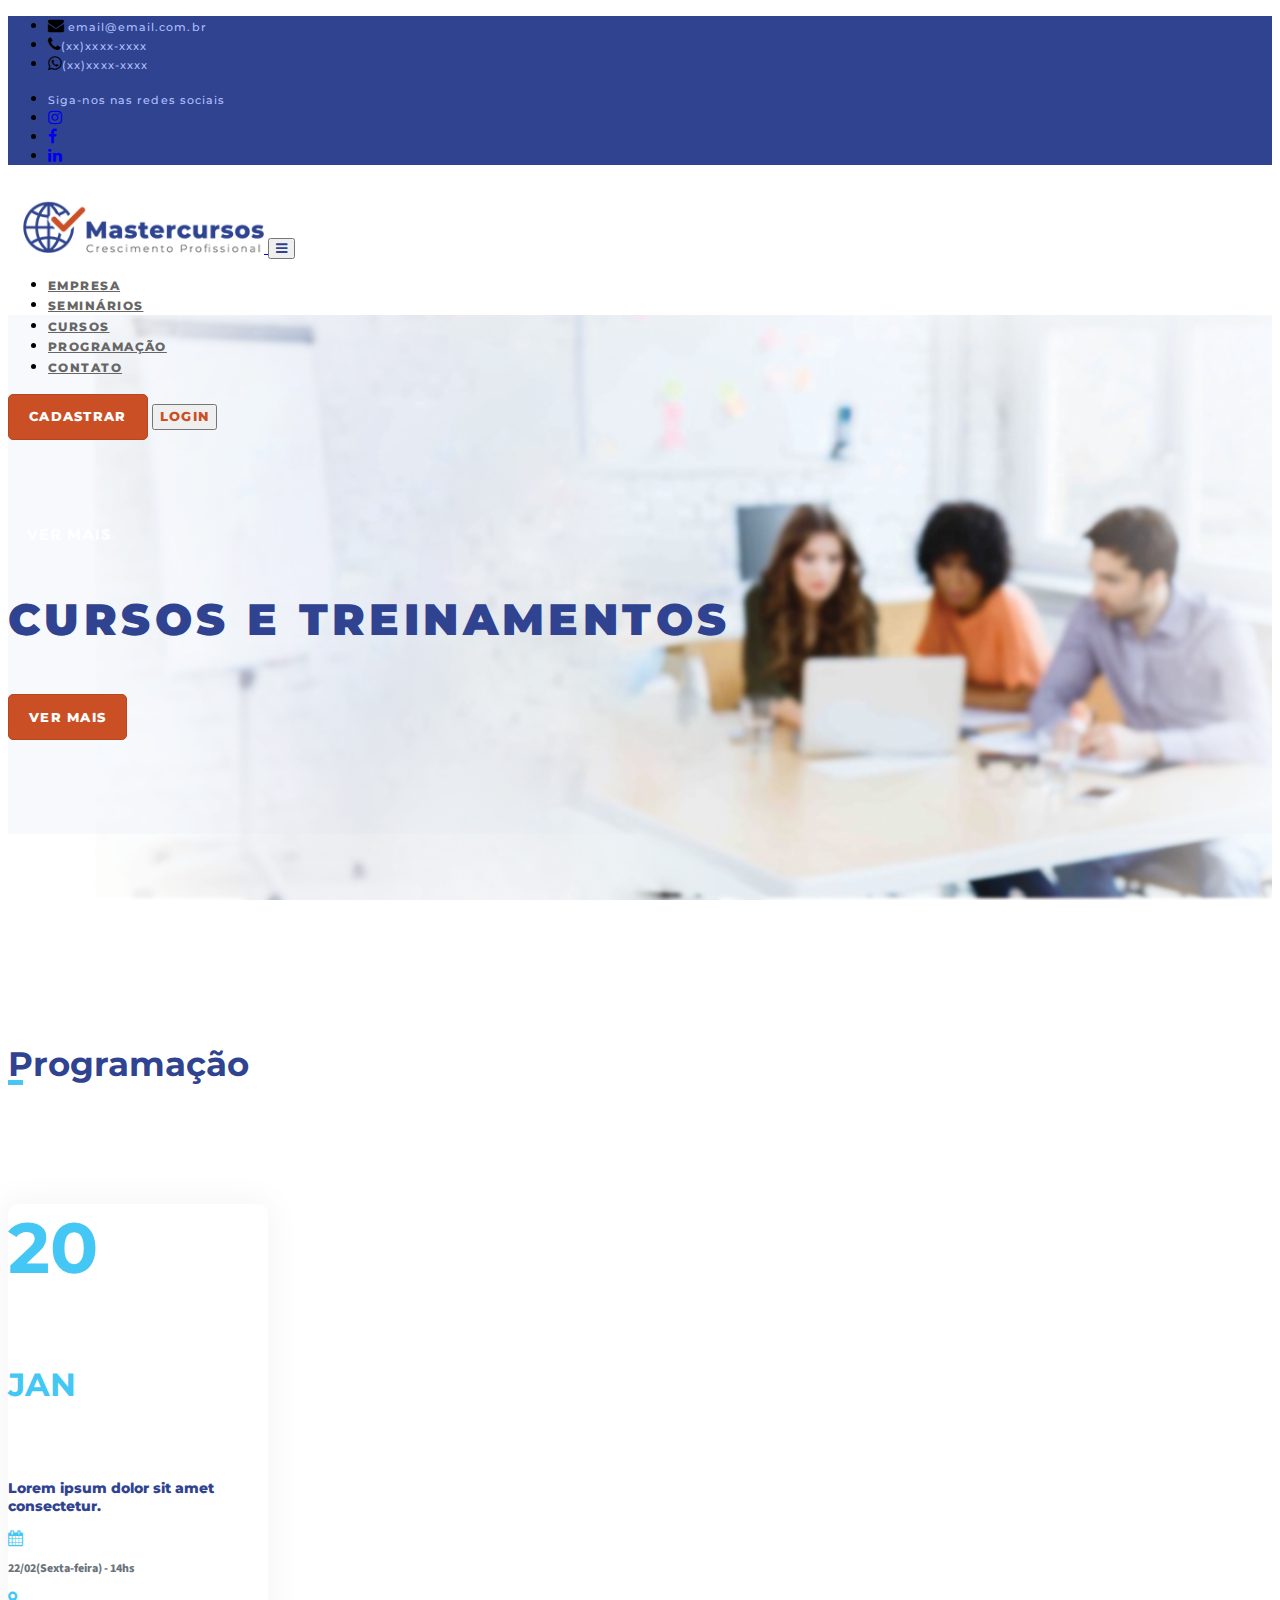
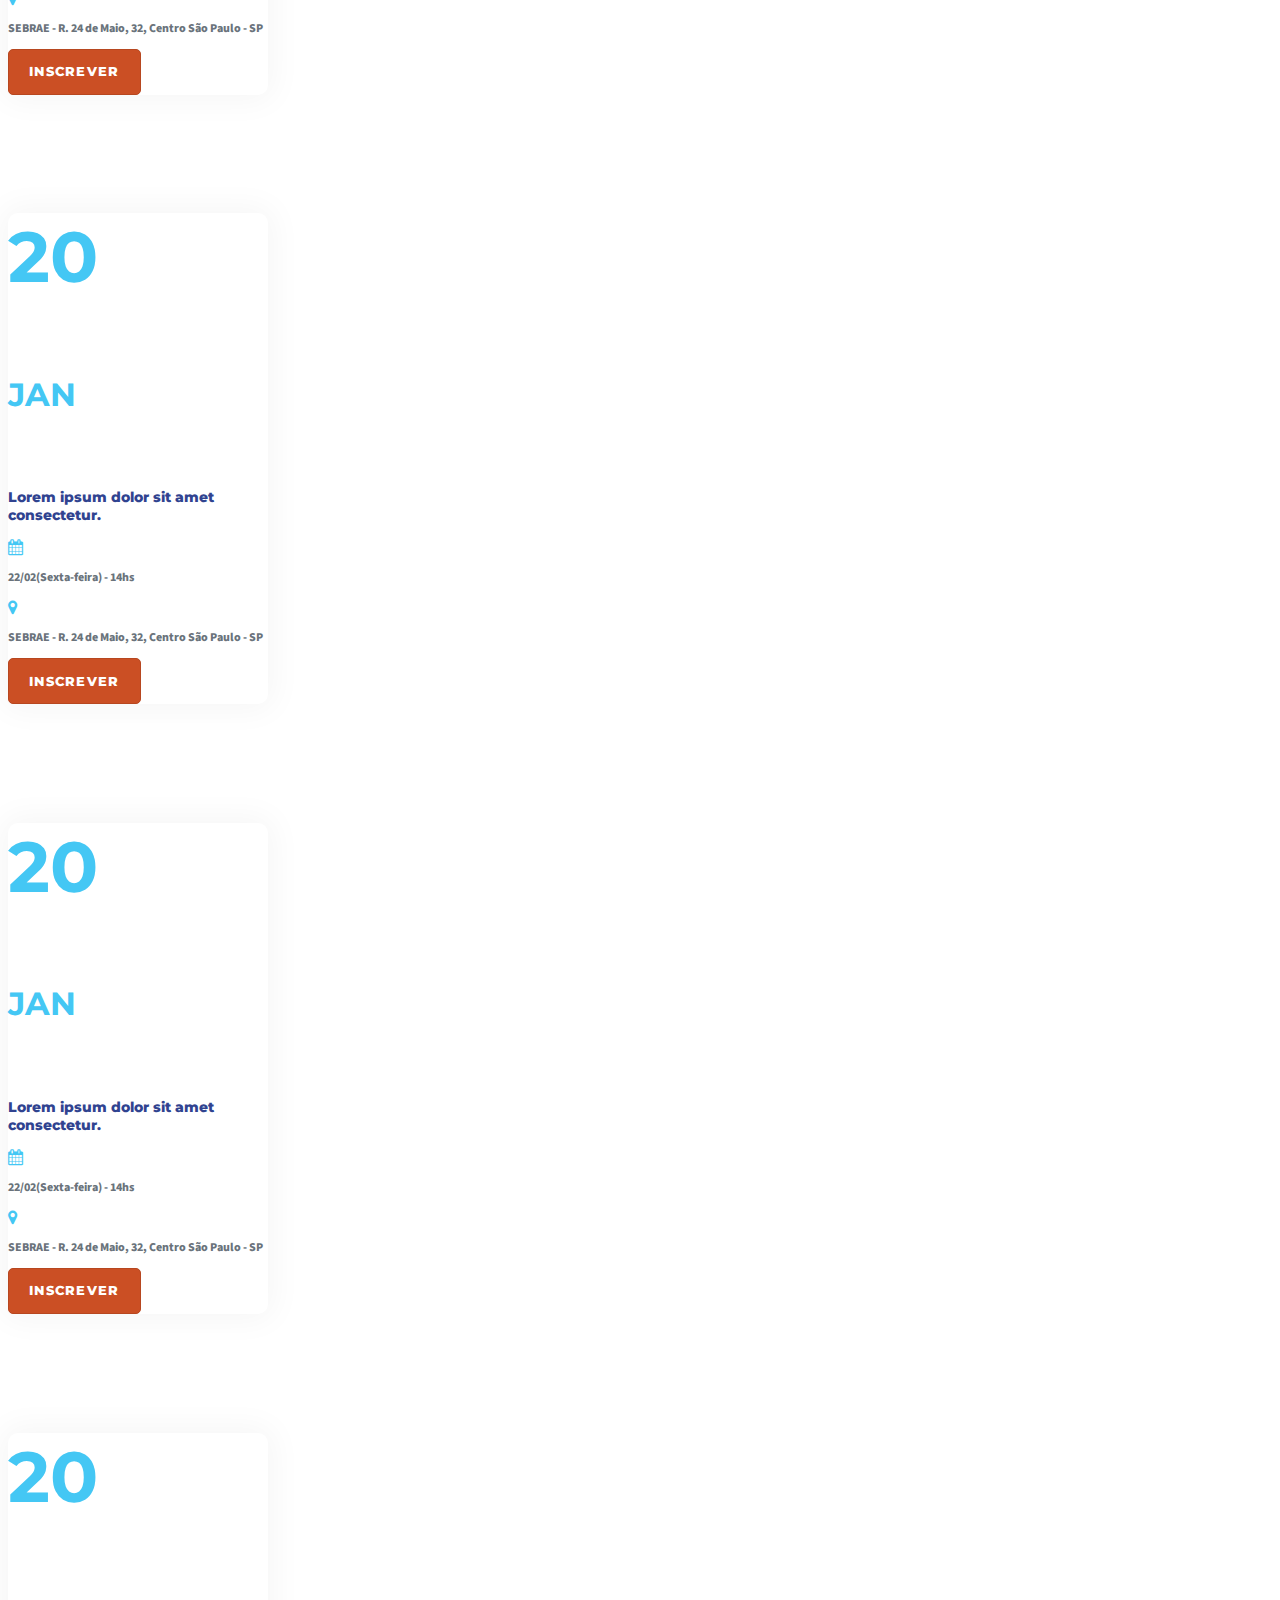
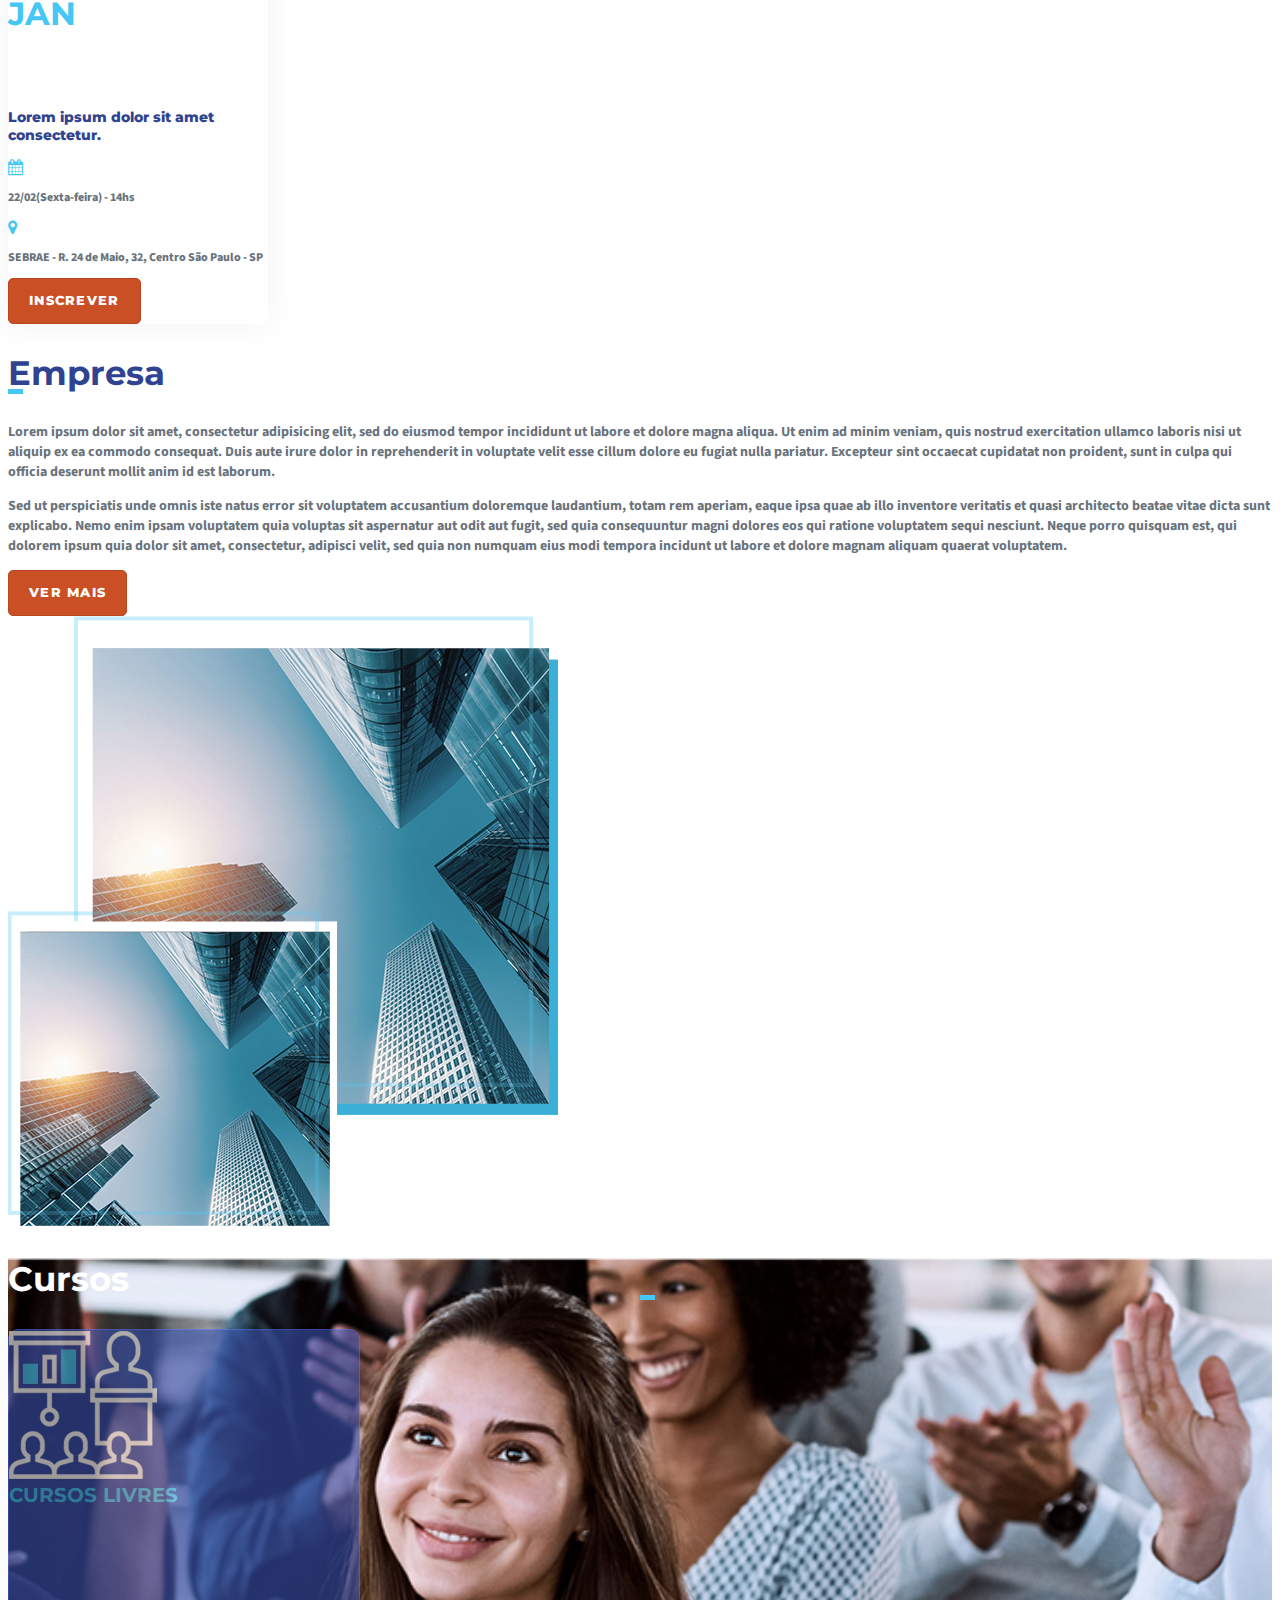
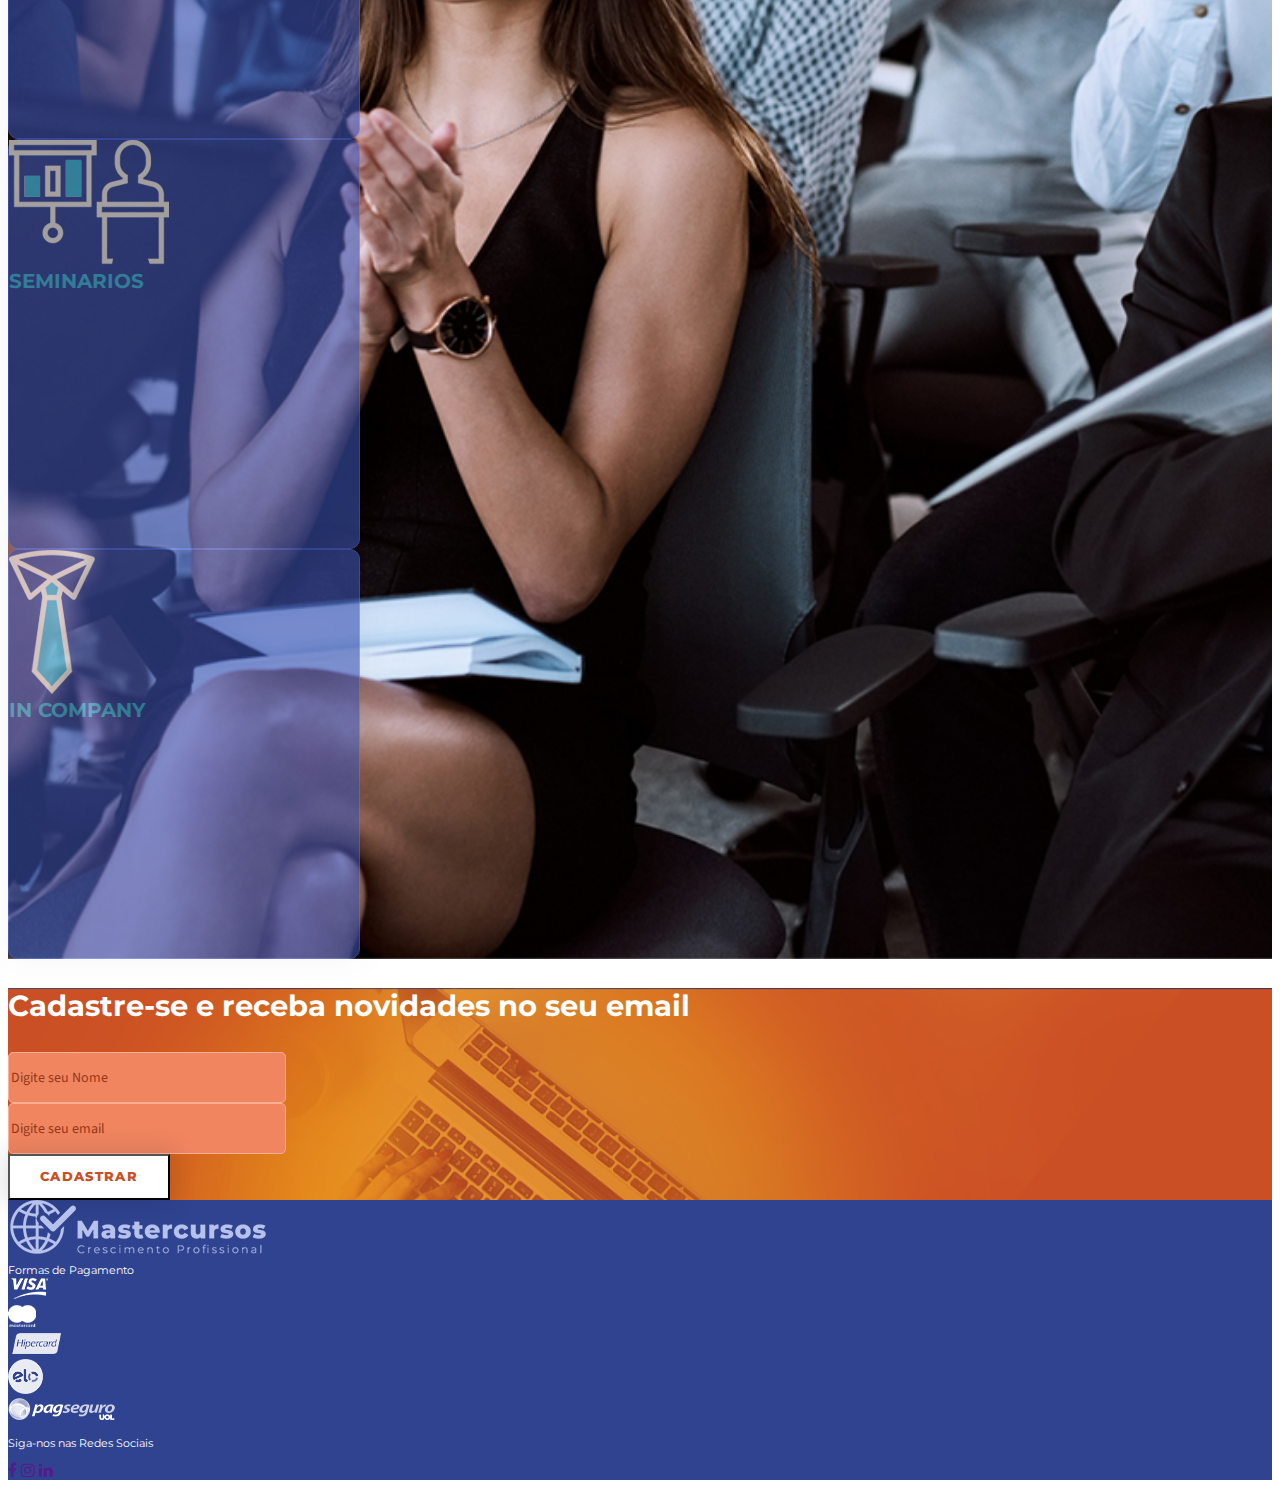
==== index.html @ 341335ff "Primeiro commit" ====
<!DOCTYPE html>
<html lang="en">
  <head>
    <meta charset="UTF-8" />
    <meta name="viewport" content="width=device-width, initial-scale=1.0" />
    <meta http-equiv="X-UA-Compatible" content="ie=edge" />
    <link
      rel="stylesheet"
      href="https://stackpath.bootstrapcdn.com/bootstrap/4.3.0/css/bootstrap.min.css"
      integrity="sha384-PDle/QlgIONtM1aqA2Qemk5gPOE7wFq8+Em+G/hmo5Iq0CCmYZLv3fVRDJ4MMwEA"
      crossorigin="anonymous"
    />
    <link
      rel="stylesheet"
      href="https://stackpath.bootstrapcdn.com/font-awesome/4.7.0/css/font-awesome.min.css"
    />
    <link
      href="https://fonts.googleapis.com/css?family=Montserrat:500,600,700,800,900|Source+Sans+Pro"
      rel="stylesheet"
    />
    <link rel="stylesheet" href="style.css" />
  
    <title>Mastercursos</title>
  </head>

  <body>
    <!--Navegação-->
    <!--Top Bar-->
    <nav class="navbar navbar-expand-md hide-on-small navbar-light bg-azul 
    ">
      <div class="container">
      <div class="collapse navbar-collapse">
          <ul class="navbar-nav mr-auto">
            <li class="nav-item ">
              <i class="fa fa-envelope text-white"></i>
              <span class="navbar-text topbar-text">email@email.com.br</span>
            </li>
            <li class="nav-item">
              <i class="fa fa-phone text-white"></i
              ><span class="navbar-text topbar-text">(xx)xxxx-xxxx</span>
            </li>
            <li class="nav-item">
              <i class="fa fa-whatsapp text-white"></i
              ><span class="navbar-text topbar-text">(xx)xxxx-xxxx</span>
            </li>
          </ul>
          <ul class="navbar-nav ml-auto">
            <li class="nav-item">
              <span class="navbar-text topbar-text"
                >Siga-nos nas redes sociais</span
              >
            </li>
            <li class="nav-item">
              <a class="nav-link links-social-media" href="#"
                ><i class="fa fa-instagram text-white"></i
              ></a>
            </li>
            <li class="nav-item">
              <a class="nav-link links-social-media" href="#"
                ><i class="fa fa-facebook text-white"></i
              ></a>
            </li>
            <li class="nav-item">
              <a class="nav-link links-social-media" href="#"
                ><i class="fa fa-linkedin text-white"></i
              ></a>
            </li>
          </ul>
        </div>
      </div>
    </nav>
    <!--Menu Principal-->
    <nav class="navbar navbar-expand-xl nav-transparent bg-transparent">
      <div class="container">
        <a class="navbar-brand logo-link" href="#">
          <img src="img/logo.png" class="logo" alt="" />
        </a>
        <button
          class="navbar-toggler"
          type="button"
          data-toggle="collapse"
          data-target="#navbarResponsive"
          aria-controls="navbarResponsive"
          aria-expanded="false"
          aria-label="Toggle navigation"
        >
          <span class="navbar-toggler-icon"><i class="fa fa-navicon text-azul"></i></span>
        </button>
        <div class="collapse navbar-collapse" id="navbarResponsive">
          <ul class="navbar-nav mx-auto">
            <li class="nav-item">
              <a class="nav-link links-menu" href="/empresa.html">EMPRESA </a>
            </li>
            <li class="nav-item">
              <a class="nav-link links-menu" href="/seminarios.html"
                >SEMINÁRIOS</a
              >
            </li>
            <li class="nav-item">
              <a class="nav-link links-menu" href="/cursos.html">CURSOS</a>
            </li>
            <li class="nav-item">
              <a class="nav-link links-menu" href="/programacao.html"
                >PROGRAMAÇÃO</a
              >
            </li>
            <li class="nav-item">
              <a class="nav-link links-menu" href="/contato.html">CONTATO</a>
            </li>
          </ul>
          <form class="form-inline">
            <button class="btn btn-orange" type="button">
              CADASTRAR
            </button>
            <button class="btn btn-transparent btn-transparent-custom" type="button">
              LOGIN
            </button>
          </form>
        </div>
      </div>
    </nav>

    <!--Header: Showcase-->
    <header id="home-section">
      <div class="home-inner container">
        <div class="row">
          <div class="col-lg-4">
            <h1 class="banner-title text-azul">Cursos e Treinamentos</h1>
            <button class="btn btn-orange">Ver Mais</button>
          </div>
        </div>
      </div>
    </header>

    <!--Seção Programação-->

    <section class="programacao bg-light p-5">
      <div class="container">
        <h2 class="title-2">
          Programação
        </h2>
        <div class="row">
          <div class="col-sm-12 col-md-6 col-lg-3 py-4 d-flex justify-content-center">
            <div class="card text-center card-custom">
              <div class="card-body">
                <h5 class="card-title card-title-principal">20</h5>
                <h6 class="card-subtitle card-title-secondary">JAN</h6>
                <p class="card-text border-bottom p-2 card-paragraph">
                  Lorem ipsum dolor sit amet consectetur.
                </p>
                <div class="card-block text-left">
                  <i class="fa fa-calendar d-inline card-icon"></i>
                  <p class="card-text d-inline card-icon-paragraph">
                    22/02(Sexta-feira) - 14hs
                  </p>
                </div>
                <div class="card-block text-left pb-4">
                  <i class="fa fa-map-marker card-icon"></i>
                  <p class="card-text d-inline card-icon-paragraph mb-5">
                    SEBRAE - R. 24 de Maio, 32, Centro São Paulo - SP
                  </p>
                </div>
                <div class="card-block pb-4">
                  <button class="btn btn-orange">Inscrever</button>
                </div>
              </div>
            </div>
          </div>
          <div class="col-sm-12 col-md-6 col-lg-3 py-4 d-flex justify-content-center">
            <div class="card text-center card-custom">
              <div class="card-body">
                <h5 class="card-title card-title-principal">20</h5>
                <h6 class="card-subtitle card-title-secondary">JAN</h6>
                <p class="card-text border-bottom p-2 card-paragraph">
                  Lorem ipsum dolor sit amet consectetur.
                </p>
                <div class="card-block text-left">
                  <i class="fa fa-calendar d-inline card-icon"></i>
                  <p class="card-text d-inline card-icon-paragraph">
                    22/02(Sexta-feira) - 14hs
                  </p>
                </div>
                <div class="card-block text-left pb-4">
                  <i class="fa fa-map-marker card-icon"></i>
                  <p class="card-text d-inline card-icon-paragraph mb-5">
                    SEBRAE - R. 24 de Maio, 32, Centro São Paulo - SP
                  </p>
                </div>
                <div class="card-block pb-4">
                  <button class="btn btn-orange">Inscrever</button>
                </div>
              </div>
            </div>
          </div>
          <div class="col-sm-12 col-md-6 col-lg-3 py-4 d-flex justify-content-center">
            <div class="card text-center card-custom">
              <div class="card-body">
                <h5 class="card-title card-title-principal">20</h5>
                <h6 class="card-subtitle card-title-secondary">JAN</h6>
                <p class="card-text border-bottom p-2 card-paragraph">
                  Lorem ipsum dolor sit amet consectetur.
                </p>
                <div class="card-block text-left">
                  <i class="fa fa-calendar d-inline card-icon"></i>
                  <p class="card-text d-inline card-icon-paragraph">
                    22/02(Sexta-feira) - 14hs
                  </p>
                </div>
                <div class="card-block text-left pb-4">
                  <i class="fa fa-map-marker card-icon"></i>
                  <p class="card-text d-inline card-icon-paragraph mb-5">
                    SEBRAE - R. 24 de Maio, 32, Centro São Paulo - SP
                  </p>
                </div>
                <div class="card-block pb-4">
                  <button class="btn btn-orange">Inscrever</button>
                </div>
              </div>
            </div>
          </div>
          <div class="col-sm-12 col-md-6 col-lg-3 py-4 d-flex justify-content-center">
            <div class="card text-center card-custom">
              <div class="card-body">
                <h5 class="card-title card-title-principal">20</h5>
                <h6 class="card-subtitle card-title-secondary">JAN</h6>
                <p class="card-text border-bottom p-2 card-paragraph">
                  Lorem ipsum dolor sit amet consectetur.
                </p>
                <div class="card-block text-left">
                  <i class="fa fa-calendar d-inline card-icon"></i>
                  <p class="card-text d-inline card-icon-paragraph">
                    22/02(Sexta-feira) - 14hs
                  </p>
                </div>
                <div class="card-block text-left pb-4">
                  <i class="fa fa-map-marker card-icon"></i>
                  <p class="card-text d-inline card-icon-paragraph mb-5">
                    SEBRAE - R. 24 de Maio, 32, Centro São Paulo - SP
                  </p>
                </div>
                <div class="card-block pb-4">
                  <button class="btn btn-orange">Inscrever</button>
                </div>
              </div>
            </div>
          </div>
        </div>
        </div>
        </div>
        </div>              
      </div>
      </div>
    </section>

    <section class="empresa bg-white p-5">
      <div class="container">
        <div class="row">
          <div class="col-sm-12 col-md-6"><h2 class="title-2">Empresa</h2><p class="paragraph-1 pt-4">Lorem ipsum dolor sit amet, consectetur adipisicing elit, sed do eiusmod tempor incididunt ut labore et dolore magna aliqua. Ut enim ad minim veniam, quis nostrud exercitation ullamco laboris nisi ut aliquip ex ea commodo consequat. Duis aute irure dolor in reprehenderit in voluptate velit esse cillum dolore eu fugiat nulla pariatur. Excepteur sint occaecat cupidatat non proident, sunt in culpa qui officia deserunt mollit anim id est laborum. </p>
            <p class="paragraph-1">Sed ut perspiciatis unde omnis iste natus error sit voluptatem accusantium doloremque laudantium, totam rem aperiam, eaque ipsa quae ab illo inventore veritatis et quasi architecto beatae vitae dicta sunt explicabo. Nemo enim ipsam voluptatem quia voluptas sit aspernatur aut odit aut fugit, sed quia consequuntur magni dolores eos qui ratione voluptatem sequi nesciunt. Neque porro quisquam est, qui dolorem ipsum quia dolor sit amet, consectetur, adipisci velit, sed quia non numquam eius modi tempora incidunt ut labore et dolore magnam aliquam quaerat voluptatem.</p>
            <button class="btn btn-orange">Ver Mais</button>
          </div>
            <div class="col-sm-12 col-md-6">
              <img src="img/sobre-empresa.png" class="img-fluid" alt="Responsive image">
            </div>
        </div>
      </div>
    </section>

    <section class="cursos background-image p-5">
        <h2 class="title-3 text-center">Cursos</h2>
      <div class="container">
        <div class="row">
          <div class="col-md-12 col-lg-4 py-4 d-flex justify-content-center">
            <div class="card card-blue text-center">
              <div class="card-body">
                <div class="card-block">
                  <img class="p-5" src="img/icone-cursos-livres.png" alt="" srcset="">
                </div>
                <div class="card-title card-blue-title">
                  cursos livres
                </div>
              </div>
            </div>
          </div>
          <div class="col-sm-12 col-lg-4 py-4 d-flex justify-content-center">
              <div class="card card-blue text-center">
                <div class="card-body">
                  <div class="card-block">
                    <img class="p-5" src="img/icone-seminarios.png" alt="" srcset="">
                  </div>
                  <div class="card-title card-blue-title pt-3">
                    seminarios
                  </div>
                </div>
              </div>
            </div>
            <div class="col-sm-12 col-lg-4 py-4 px-4 d-flex justify-content-center">
                <div class="card card-blue text-center">
                  <div class="card-body">
                    <div class="card-block">
                      <img class="p-5" src="img/icone-in-company.png" alt="" srcset="">
                    </div>
                    <div class="card-title card-blue-title">
                      in company
                    </div>
                  </div>
                </div>
              </div>
        </div>
      </div>
    </section>

    <section class="newsletter background-image-2 p-5">
      <div class="container">
        <div class="row">
          <div class="col-12 d-flex justify-content-center">
              <h3 class="title-4">Cadastre-se e receba novidades no seu email</h3></div>
          </div>
          
        <div class="row">
            <div class="col-12 d-flex justify-content-center">
                <form class="form-inline">
                    <div class="form-group mx-sm-2 mb-2">
                        <label for="nome" class="sr-only">Nome</label>
                        
                        <input type="text" class="form-control form-control-custom" id="nome" placeholder="Digite seu Nome">
                      </div>
                    <div class="form-group mx-sm-2 mb-2">
                      <label for="email" class="sr-only">Email</label>
                      <input type="email" class="form-control form-control-custom" id="email" placeholder="Digite seu email">
                    </div>
                    <button type="submit" class="btn btn-white-orange mb-2">Cadastrar</button>
                  </form>
                </div>
            </div>
         
        </div>
      </div>
    </section>

    <footer class="footer bg-azul p-5">
      <div class="navbar navbar-fixed-bottom footer">
        <div class="container">
          <div class="col-md-12 col-lg-3 pb-4">
              <div class="footer-logo"><img src="img/logo-azul.png" alt="" class="img-fluid"></div> 
          </div>
          <div class="col-md-12 col-lg-5 pl-3"> <div class="d-flex flex-row align-middle">
             
              <div class="footer-text pr-2">Formas de Pagamento</div>
              <div class="icon-footer">
                <img src="img/icone_visa.png" alt=""></div>
                <div class="icon-footer"> <img src="img/icone_master.png" alt=""></div>
               <div class="icon-footer"><img src="img/icone_hiper.png" alt=""></div>
                <div class="icon-footer"><img src="img/icone_elo.png" alt=""></div>
                <div class="icon-footer"><img src="img/icone_pagseguro.png" alt=""></div>
                
              </div></div>
              <div class="col-md-12 col-lg-4 pl-2">
                <div class="d-flex flex-row"><p class="footer-text pr-3">Siga-nos nas Redes Sociais</p>
                  <a href=""><i class="fa fa-facebook text-white pr-1"></i></a>
                  <a href=""><i class="fa fa-instagram text-white pr-1"></i></a>
                  <a href=""><i class="fa fa-linkedin text-white"></i></a></div>
                
              </div>
         
          </div>
        </div>
     </div>     
    </footer>

    <!--Scripts BootStrap-->
    <script
      src="https://code.jquery.com/jquery-3.3.1.slim.min.js"
      integrity="sha384-q8i/X+965DzO0rT7abK41JStQIAqVgRVzpbzo5smXKp4YfRvH+8abtTE1Pi6jizo"
      crossorigin="anonymous"
    ></script>
    <script
      src="https://cdnjs.cloudflare.com/ajax/libs/popper.js/1.14.7/umd/popper.min.js"
      integrity="sha384-UO2eT0CpHqdSJQ6hJty5KVphtPhzWj9WO1clHTMGa3JDZwrnQq4sF86dIHNDz0W1"
      crossorigin="anonymous"
    ></script>
    <script
      src="https://stackpath.bootstrapcdn.com/bootstrap/4.3.0/js/bootstrap.min.js"
      integrity="sha384-7aThvCh9TypR7fIc2HV4O/nFMVCBwyIUKL8XCtKE+8xgCgl/PQGuFsvShjr74PBp"
      crossorigin="anonymous"
    ></script>
  </body>
</html>
---- style.css ----
/*Estilos básicos*/
body {
  font-family: "Montserrat", sans-serif;
}

/*.navbar-text {
  padding-top: 0 !important;
  padding-bottom: 0 !important;
  padding-left: 5px;
  padding-right: 25px;
  font-size: 11px;
  font-weight: 500;
  letter-spacing: 1.1;
  height: 11px;
}

.nav-link {
  padding: 0 5px 0 0px !important;
}*/

/*Cores*/

.bg-azul {
  background-color: #304390;
}

.text-azul {
  color: #304390 !important;
}

.text-blue-2 {
  color: #b1c0ff !important;
}

.bg-laranja {
  background-color: #cb4f24;
}

/*TopBar*/

.topbar-text {
  color: #b1c0ff !important;
  font-family: Montserrat;
  font-size: 11px;
  font-weight: 500;
  letter-spacing: 1.1px;
  padding-top: 0;
  padding-bottom: 0;
  padding-left: 0;
  padding-right: 25px;
}

.links-social-media {
  padding-top: 0 !important;
  padding-bottom: 0 !important;
  padding-left: 0 !important;
  padding-right: 5px !important;
}

/*Hide top bar on small devices*/

@media (max-width: 767px) {
  .hide-on-small {
    display: none;
  }
}

/*Navbar principal: Menu*/

.nav-transparent {
  background: transparent;
}

.logo {
  width: 256px;
}

.logo-link {
  height: 100px !important;
}

.links-menu {
  color: #676666;
  font-family: "Montserrat";
  font-size: 12px;
  font-weight: 800;
  line-height: 19.65px;
  text-transform: uppercase;
  letter-spacing: 1.44px;
}

/*Links menu toggle*/

/*Botões customizados*/
.btn-orange {
  height: 46px;
  border-radius: 5px;
  border: 1px solid #b74720;
  background-color: #cb4f24;
  color: #ffffff;
  font-family: "Montserrat";
  font-size: 13px;
  font-weight: 800;
  line-height: 19.65px;
  text-transform: uppercase;
  letter-spacing: 1.3px;
  padding-left: 20px;
  padding-right: 20px;
}

.btn-transparent-custom {
  color: #cb4f24;
  font-family: "Montserrat";
  font-size: 13px;
  font-weight: 800;
  line-height: 19.65px;
  text-transform: uppercase;
  letter-spacing: 1.3px;
}

.btn-white-orange {
  width: 162px;
  height: 46px;
  box-shadow: 0 0 24px 5px rgba(0, 2, 0, 0.11);
  background-color: #fff;
  color: #cb4f24;
  font-family: "Montserrat";
  font-size: 13px;
  font-weight: 800;
  line-height: 19.65px;
  text-transform: uppercase;
  letter-spacing: 1.3px;
}

/*Banner principal com menu toggler */
/*Home*/

@media (max-width: 1199px) {
  #home-section {
    background: url(img/banner.png);
    background-repeat: no-repeat;
    background-size: cover;
    background-attachment: fixed;
    width: 100%;
    min-height: 400px;
    background-position: center top;
  }
  #home-section .home-inner {
    padding-top: 150px;
  }
}

/*Banner principal menu normal*/
@media (min-width: 1200px) {
  #home-section {
    background: url(img/banner.png);
    background-repeat: no-repeat;
    background-size: cover;
    background-attachment: fixed;
    width: 100%;
    min-height: 700px;
    margin-top: -125px;
    background-position: center top;
  }
  #home-section .home-inner {
    padding-top: 250px;
  }
}

/*Demais Páginas*/
@media (min-width: 1200px) {
  #main-section {
    background: url(img/banner.png);
    background-repeat: no-repeat;
    background-size: cover;
    background-attachment: fixed;
    background-position: center top;
    width: 100%;
    min-height: 450px;
    margin-top: -125px;
  }
  #main-section .main-inner {
    padding-top: 200px;
  }
}
@media (max-width: 1199px) {
  #main-section {
    background: url(img/banner.png);
    background-repeat: no-repeat;
    background-size: cover;
    background-attachment: fixed;
    background-position: center top;
    width: 100%;
    min-height: 400px;
  }
  #main-section .main-inner {
    padding-top: 150px;
  }
}

/*Banner principal menu normal*/

.banner-title {
  font-family: "Montserrat";
  font-size: 44px;
  font-weight: 900;
  line-height: 50.65px;
  text-transform: uppercase;
  letter-spacing: 4.4px;
  padding-bottom: 20px;
}

/*Cards*/

/*Card Principal */

.card-custom {
  width: 260px !important;
  border: none !important;
  border-radius: 10px;
  box-shadow: 0 0 32px 6px rgba(0, 2, 0, 0.04);
}

.card-title-principal {
  font-size: 71px;
  font-weight: bold;
  color: #44c7f4;
  margin-bottom: 0;
}

.card-title-secondary {
  font-size: 32px;
  font-weight: bold;
  color: #44c7f4;
}

.card-paragraph {
  font-size: 14px;
  font-weight: 800;
  color: #304390;
}

.card-icon {
  color: #44c7f4;
  width: 13px;
  height: 13px;
}

.card-icon-paragraph {
  font-family: "Source Sans Pro", sans-serif;
  font-size: 12px;
  color: #6a737b;
  font-weight: 800;
}

/* Cards Azuis*/

.card-blue {
  width: 350px;
  height: 408px;
  box-shadow: 0 0 32px 6px rgba(0, 2, 0, 0.04);
  border-radius: 10px;
  border: 1px solid #5272f4;
  background-color: #3b52b0;
  opacity: 0.6;
}

.card-blue-title {
  color: #44c7f4;
  font-family: Montserrat;
  font-size: 20px;
  font-weight: 700;
  text-transform: uppercase;
}

/*Cards Icones Destacados*/

.card-icon-custom {
  padding: 20px;
  width: 100px;
  border-radius: 10px;
  margin-left: 25%;
  margin-top: -50px;
}

.card-icon-title-2 {
  font-family: "Montserrat";
  font-size: 16px;
  font-weight: bold;
}

/*Titles*/

.title-2 {
  position: relative;
  font-size: 34px;
  color: #304390;
  font-weight: bold;
  text-transform: capitalize;
  overflow: hidden;
}

.title-2::after {
  content: "";
  background-color: #44c7f4;
  display: inline-block;
  vertical-align: bottom;
  width: 13px;
  height: 4px;
  border: 1px solid #44c7f4;
  position: absolute;
  top: 37px;
  left: 0;
}

.title-3 {
  position: relative;
  font-size: 34px;
  color: #ffffff;
  font-weight: bold;
  text-transform: capitalize;
  overflow: hidden;
}

.title-3::after {
  content: "";
  background-color: #44c7f4;
  display: inline-block;
  vertical-align: bottom;
  width: 13px;
  height: 6px;
  border: 1px solid #44c7f4;
  position: absolute;
  top: 37px;
  left: 50%;
}

.title-4 {
  color: #ffffff;
  font-size: 29px;
  font-weight: bold;
}

.title-5 {
  color: #304390;
  font-family: "Montserrat";
  font-size: 34px;
  font-weight: bold;
}

/*Paragraphs*/
.paragraph-1 {
  color: #6a737b;
  font-family: "Source Sans Pro";
  font-weight: bold;
  font-size: 14px;
}

.paragraph-2 {
  color: #7d7d7d;
  font-family: "Source Sans Pro";
  font-weight: 400;
  font-size: 14px;
}

/* Span Azul*/
.span-blue {
  color: #304390;
  font-family: Montserrat;
  font-size: 14px;
  font-weight: 700;
}

/*Section Backgrounds*/

.background-image {
  background: url(img/cursos.png);
  background-repeat: no-repeat;
  background-size: cover;
  width: 100%;
  background-position: center top;
}

.background-image-2 {
  background: url(img/fundo_laranja.png);
  width: 100%;
  background-position: center top;
  background-repeat: no-repeat;
  background-size: cover;
}

.background-image-3 {
  background: url(img/estrutura.png);
  width: 100%;
  background-position: center top;
  background-repeat: no-repeat;
  background-size: cover;
  min-height: 700px;
}

/*Input Newsletter*/
.form-control-custom {
  width: 272px;
  height: 47px;
  border-radius: 5px;
  border: 1px solid #ffb094;
  background-color: #f08560;
  border-radius: 5px;
  border: 1px solid #ffb094;
  background-color: #f08560;
}

.form-control-custom::placeholder {
  color: #93391a;
  font-family: "Source Sans Pro";
  font-size: 14px;
}

/*Input Formulário*/

.form-control-custom-2 {
  border-radius: 5px;
  border: 1px solid #e2e2e4;
  background-color: #f5f5f5;
}

.label-custom {
  color: #333333;
  font-family: Montserrat;
  font-size: 11px;
}

/*Footer Custom Styles*/

.footer-text {
  font-family: "Montserrat";
  font-size: 11px;
  color: #fff;
  font-weight: 400;
}
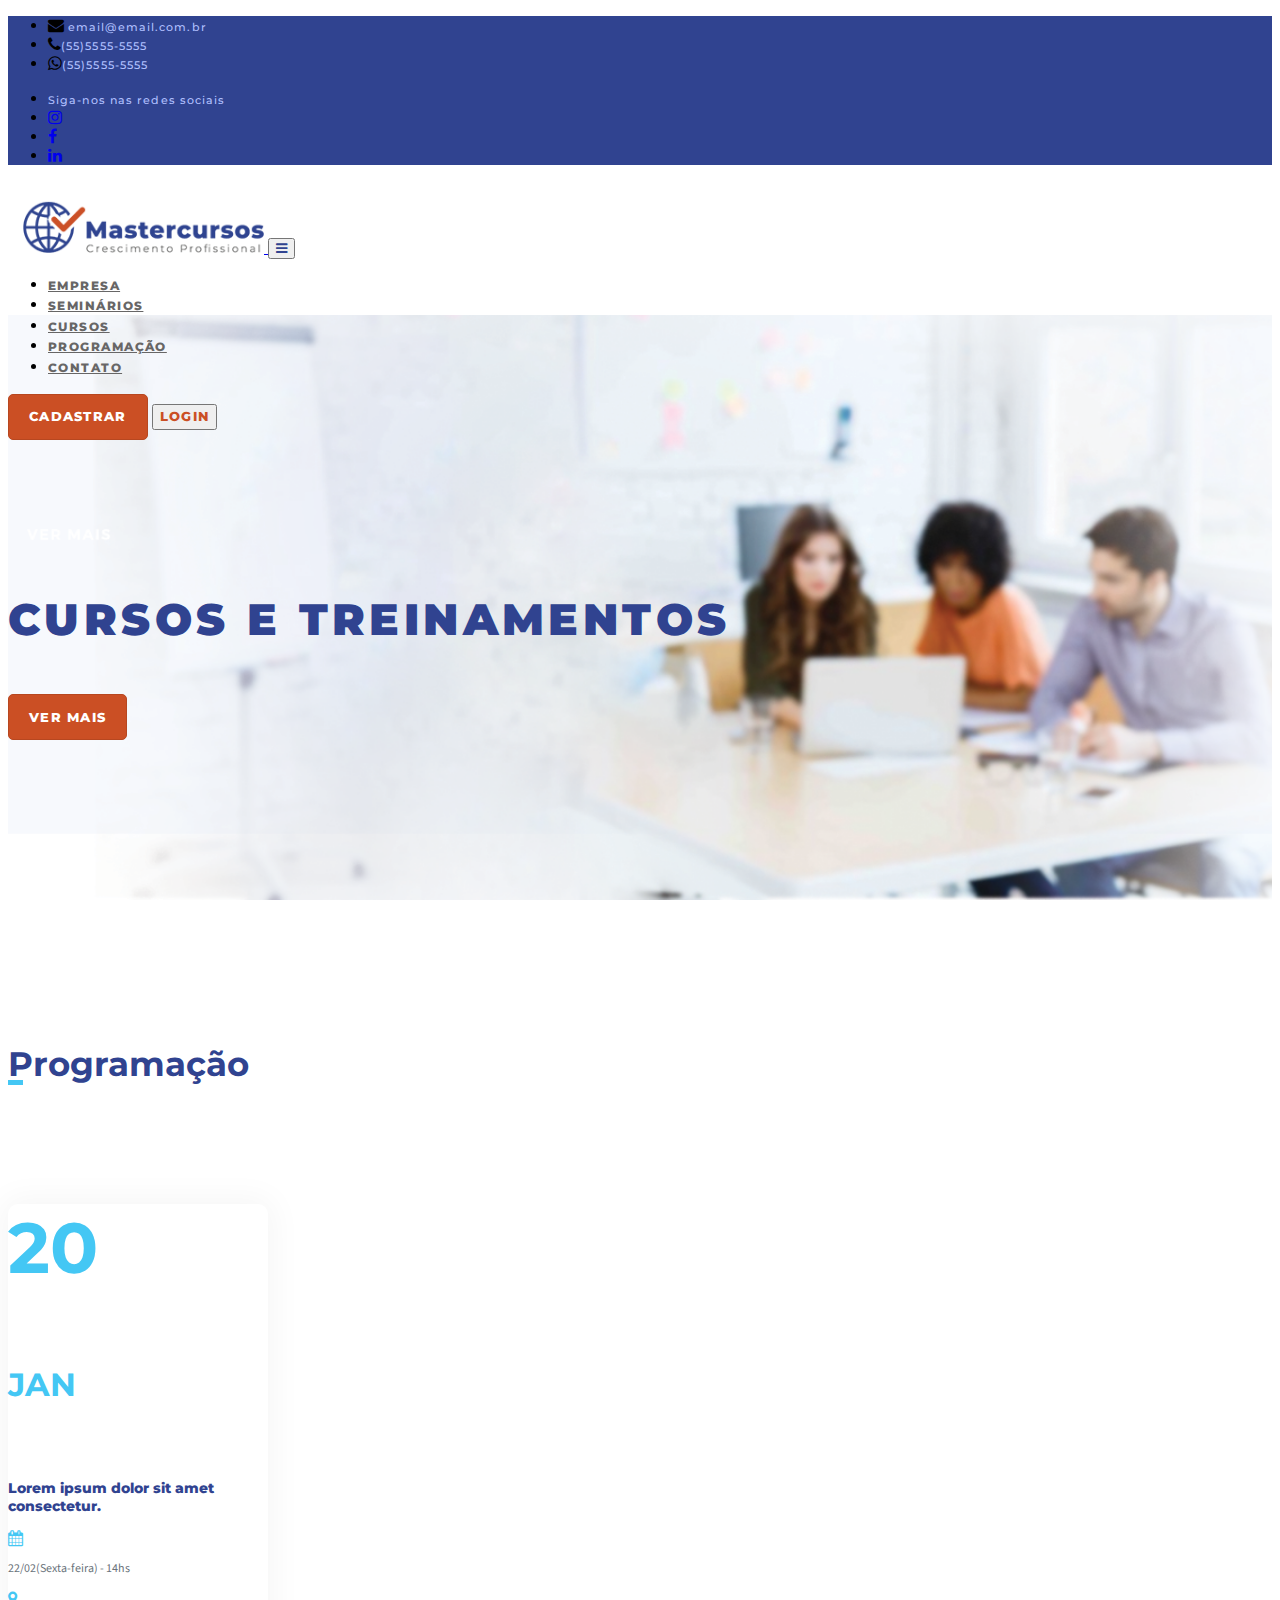
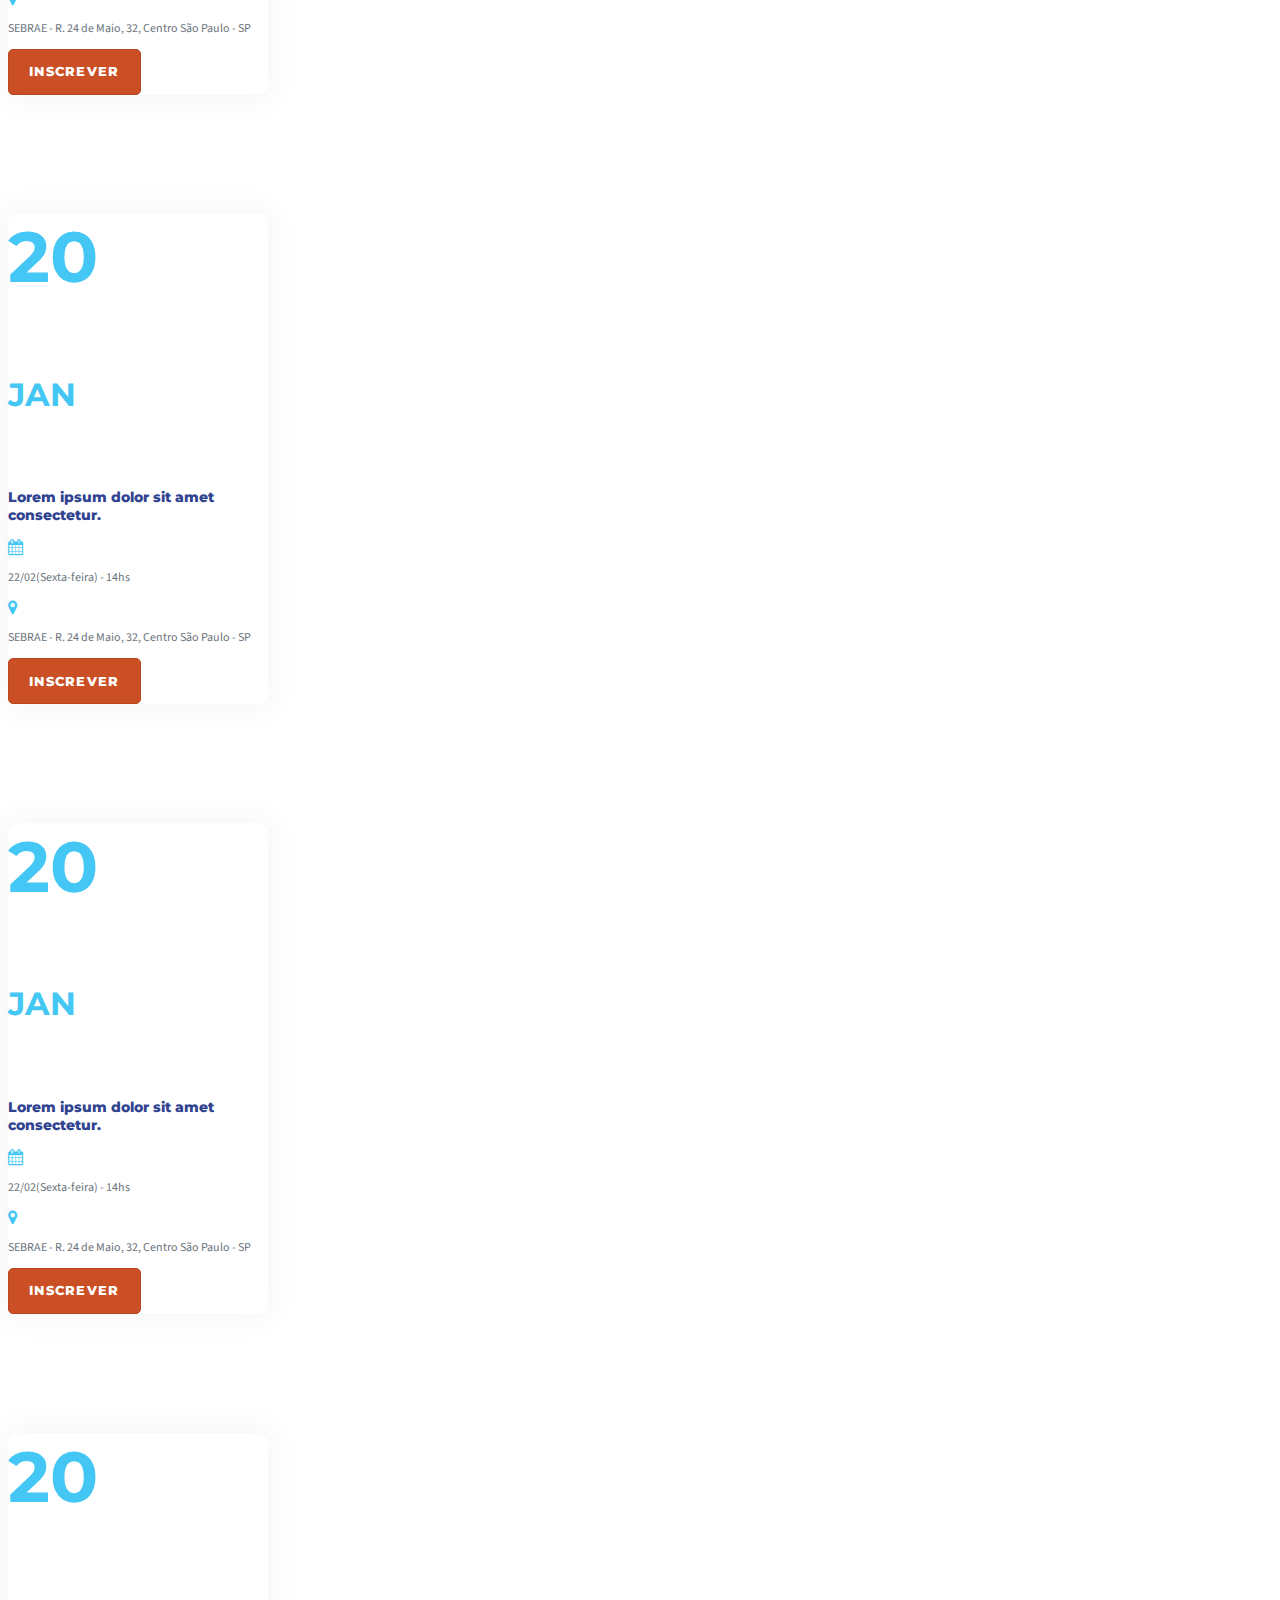
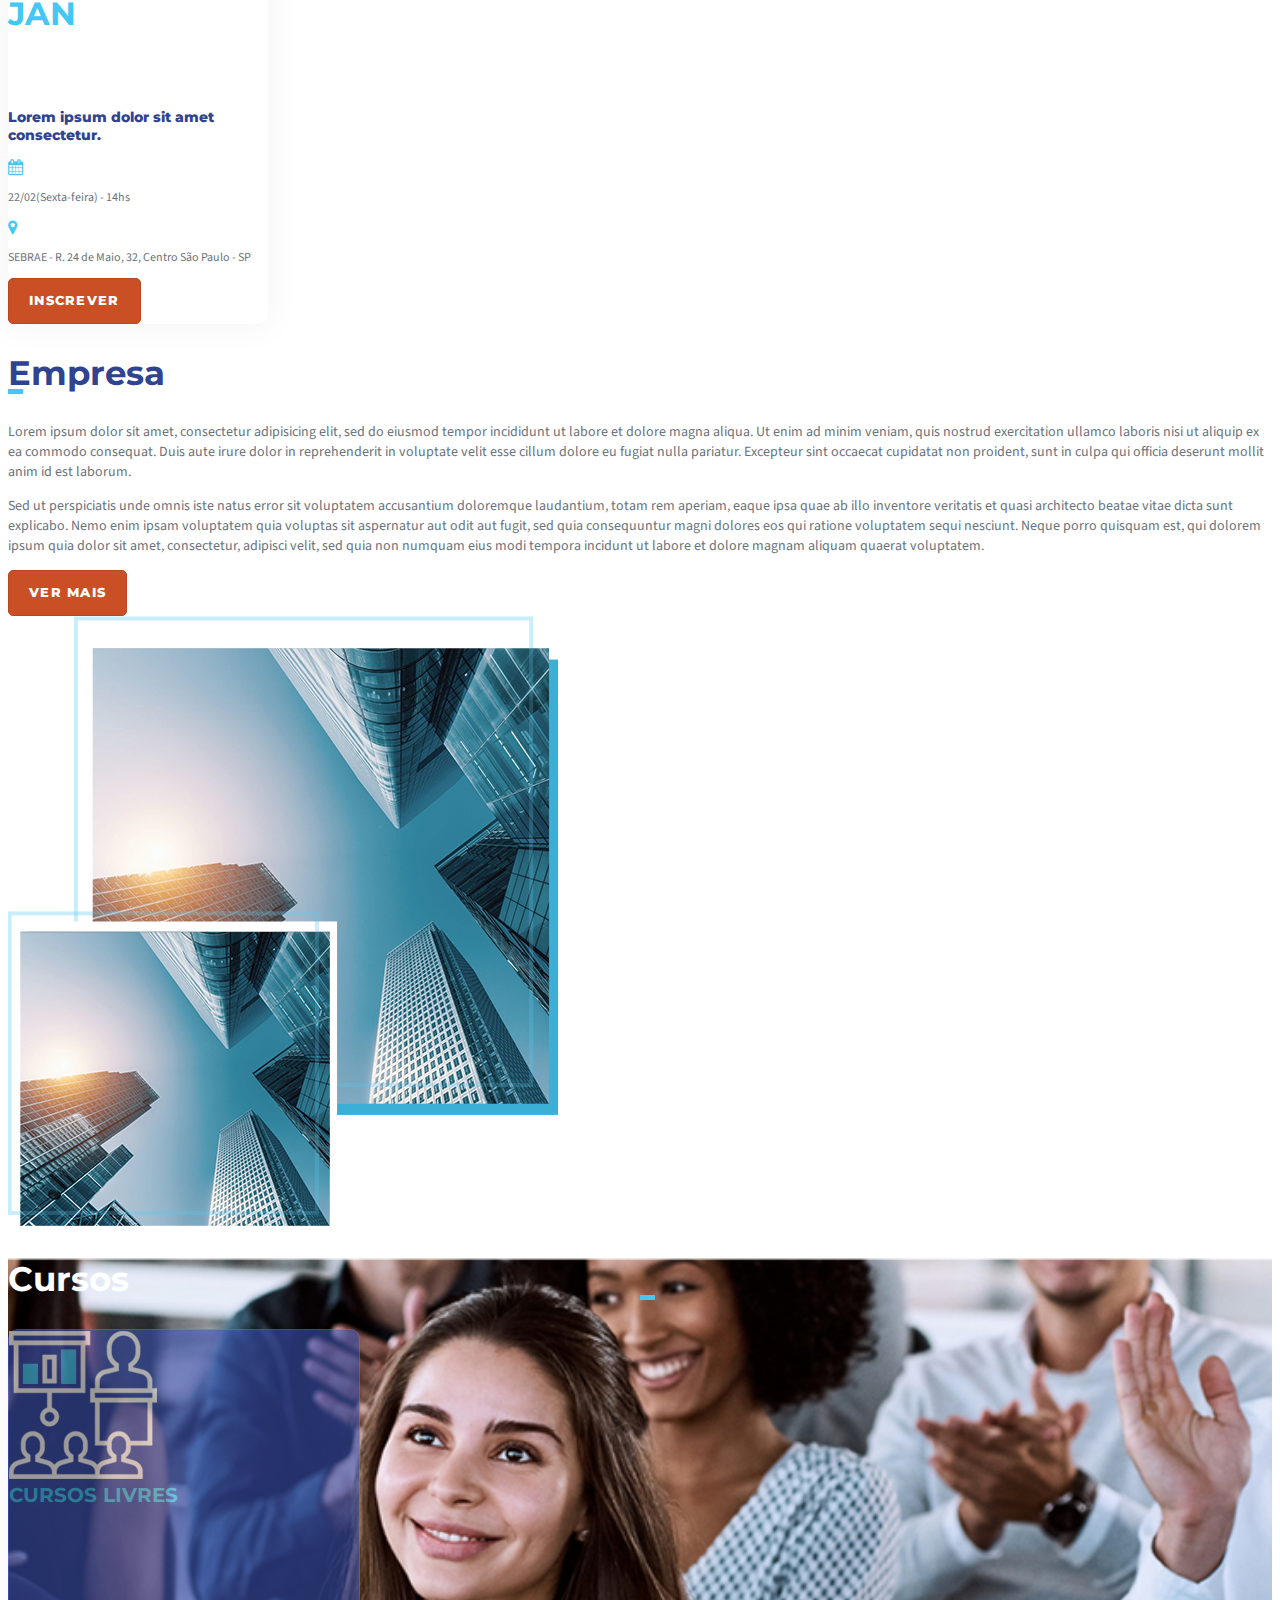
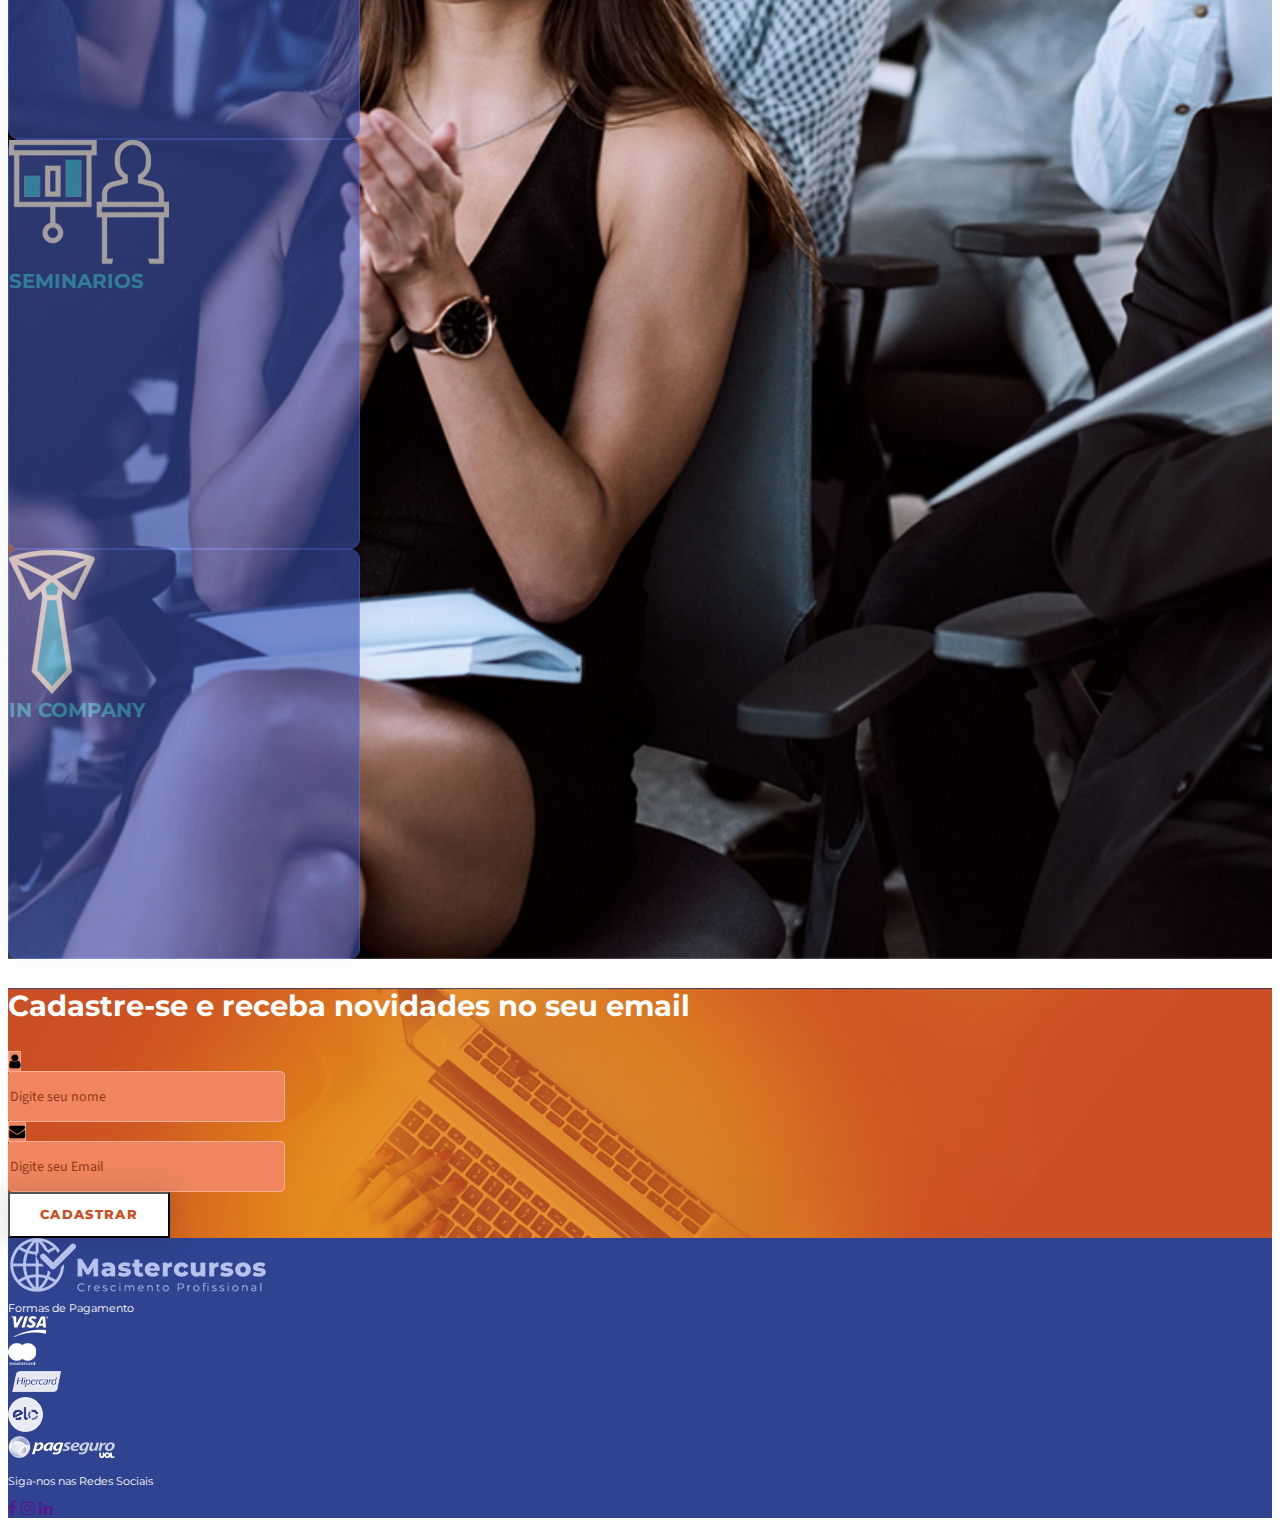
==== commit 250fac48: "Editando ícones da navbar e cards" ====
--- a/index.html
+++ b/index.html
@@ -1,6 +1,12 @@
 <!DOCTYPE html>
-<html lang="en">
+<html lang="pt-BR">
   <head>
+    <meta name="title" content="Mastercursos Crescimento Profissional">
+    <meta name="description" content="Mastercursos Crescimento Profissional, cursos profissionalizantes, seminários. Cursos de nutrição">
+    <meta name="keywords" content="Cursos Profissionalizantes Igrejinha - RS, Mastercursos, Cursos Profissonalizantes, Crescimento Profissional ">
+    <meta name="robots" content="index, follow">
+    <meta http-equiv="Content-Type" content="text/html; charset=utf-8">
+    <meta name="language" content="Portuguese">  
     <meta charset="UTF-8" />
     <meta name="viewport" content="width=device-width, initial-scale=1.0" />
     <meta http-equiv="X-UA-Compatible" content="ie=edge" />
@@ -32,21 +38,21 @@
       <div class="collapse navbar-collapse">
           <ul class="navbar-nav mr-auto">
             <li class="nav-item ">
-              <i class="fa fa-envelope text-white"></i>
-              <span class="navbar-text topbar-text">email@email.com.br</span>
-            </li>
-            <li class="nav-item">
-              <i class="fa fa-phone text-white"></i
-              ><span class="navbar-text topbar-text">(xx)xxxx-xxxx</span>
-            </li>
-            <li class="nav-item">
-              <i class="fa fa-whatsapp text-white"></i
-              ><span class="navbar-text topbar-text">(xx)xxxx-xxxx</span>
+              <i class="fa fa-envelope text-white pr-1"></i>
+              <span class="navbar-text topbar-text mb-2">email@email.com.br</span>
+            </li>
+            <li class="nav-item">
+              <i class="fa fa-phone text-white pr-1"></i
+              ><span class="navbar-text topbar-text mb-2">(55)5555-5555</span>
+            </li>
+            <li class="nav-item">
+              <i class="fa fa-whatsapp text-white pr-1"></i
+              ><span class="navbar-text topbar-text mb-2">(55)5555-5555</span>
             </li>
           </ul>
           <ul class="navbar-nav ml-auto">
             <li class="nav-item">
-              <span class="navbar-text topbar-text"
+              <span class="navbar-text topbar-text mb-2"
                 >Siga-nos nas redes sociais</span
               >
             </li>
@@ -157,7 +163,7 @@
                 <div class="card-block text-left pb-4">
                   <i class="fa fa-map-marker card-icon"></i>
                   <p class="card-text d-inline card-icon-paragraph mb-5">
-                    SEBRAE - R. 24 de Maio, 32, Centro São Paulo - SP
+                    SEBRAE - R. 24 de Maio, 32, Centro <span class="pl-3">São Paulo - SP</span>
                   </p>
                 </div>
                 <div class="card-block pb-4">
@@ -320,16 +326,26 @@
         <div class="row">
             <div class="col-12 d-flex justify-content-center">
                 <form class="form-inline">
-                    <div class="form-group mx-sm-2 mb-2">
-                        <label for="nome" class="sr-only">Nome</label>
-                        
-                        <input type="text" class="form-control form-control-custom" id="nome" placeholder="Digite seu Nome">
-                      </div>
-                    <div class="form-group mx-sm-2 mb-2">
-                      <label for="email" class="sr-only">Email</label>
-                      <input type="email" class="form-control form-control-custom" id="email" placeholder="Digite seu email">
+                  <div class="form-group mx-sm-2 mb-2">
+                      <div class="input-group">
+                          <div class="input-group-prepend">
+                            <span class="input-group-text" id="basic-addon1"><i class="fa fa-user text-white"></i></span>
+                          </div>
+                          <input type="text" class="form-control form-control-custom" placeholder="Digite seu nome" aria-label="Username" aria-describedby="basic-addon1">
+                        </div>
+                  </div>
+                   <div class="form-group mx-sm-2 mb-2">
+                      <div class="input-group">
+                          <div class="input-group-prepend">
+                            <span class="input-group-text" id="basic-addon2"><i class="fa fa-envelope text-white"></i></span>
+                          </div>
+                          <input type="text" class="form-control form-control-custom" placeholder="Digite seu Email" aria-label="Username" aria-describedby="basic-addon1">
+                        </div>
+                   </div>
+                   <button type="submit" class="btn btn-white-orange mb-2">Cadastrar</button>
                     </div>
-                    <button type="submit" class="btn btn-white-orange mb-2">Cadastrar</button>
+                    
+                   
                   </form>
                 </div>
             </div>
--- a/style.css
+++ b/style.css
@@ -2,21 +2,6 @@
 body {
   font-family: "Montserrat", sans-serif;
 }
-
-/*.navbar-text {
-  padding-top: 0 !important;
-  padding-bottom: 0 !important;
-  padding-left: 5px;
-  padding-right: 25px;
-  font-size: 11px;
-  font-weight: 500;
-  letter-spacing: 1.1;
-  height: 11px;
-}
-
-.nav-link {
-  padding: 0 5px 0 0px !important;
-}*/
 
 /*Cores*/
 
@@ -54,12 +39,12 @@
   padding-top: 0 !important;
   padding-bottom: 0 !important;
   padding-left: 0 !important;
-  padding-right: 5px !important;
+  padding-right: 8px !important;
 }
 
 /*Hide top bar on small devices*/
 
-@media (max-width: 767px) {
+@media (max-width: 993px) {
   .hide-on-small {
     display: none;
   }
@@ -250,7 +235,7 @@
   font-family: "Source Sans Pro", sans-serif;
   font-size: 12px;
   color: #6a737b;
-  font-weight: 800;
+  font-weight: normal;
 }
 
 /* Cards Azuis*/
@@ -352,7 +337,7 @@
 .paragraph-1 {
   color: #6a737b;
   font-family: "Source Sans Pro";
-  font-weight: bold;
+  font-weight: normal;
   font-size: 14px;
 }
 
@@ -408,6 +393,16 @@
   border-radius: 5px;
   border: 1px solid #ffb094;
   background-color: #f08560;
+  border-left-width: 0 !important;
+}
+
+#basic-addon1,
+#basic-addon2 {
+  height: 47px;
+  border: 1px solid #ffb094;
+  background-color: #f08560;
+  border: 1px solid #ffb094;
+  background-color: #f08560;
 }
 
 .form-control-custom::placeholder {
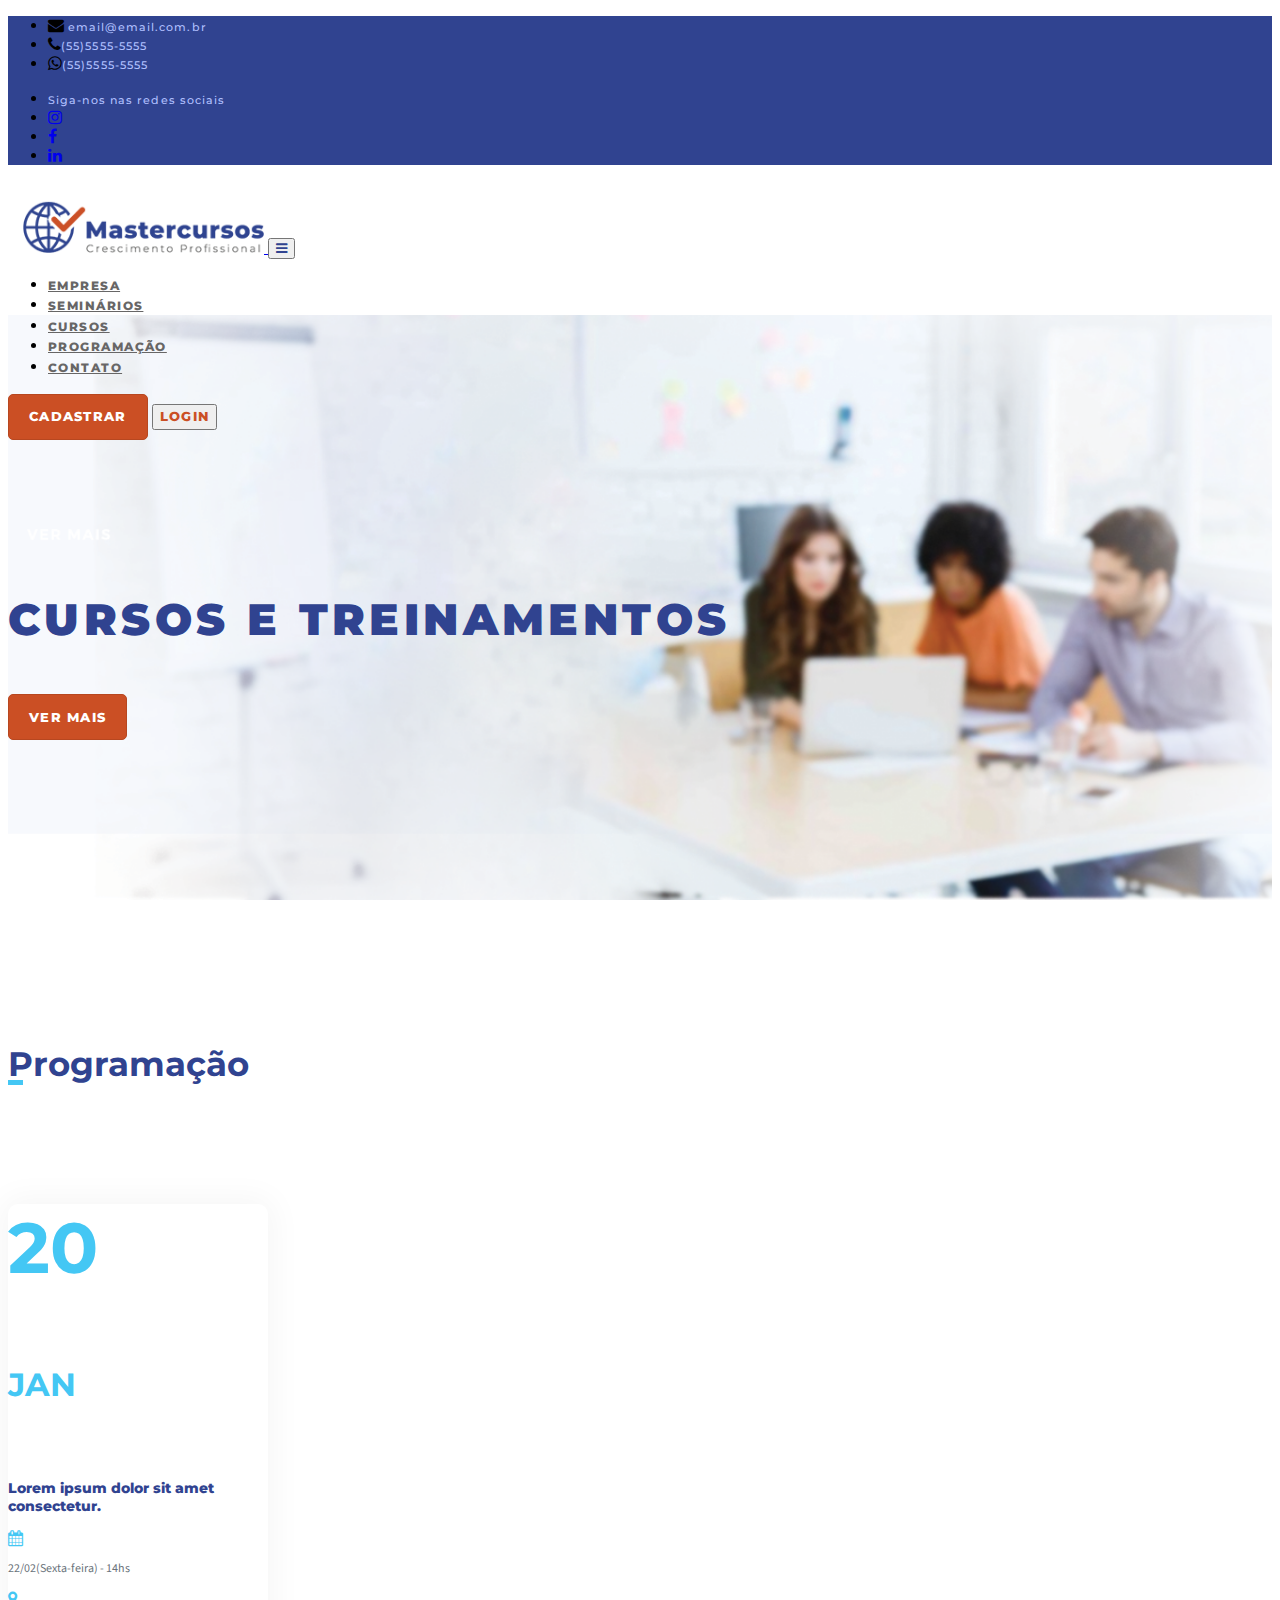
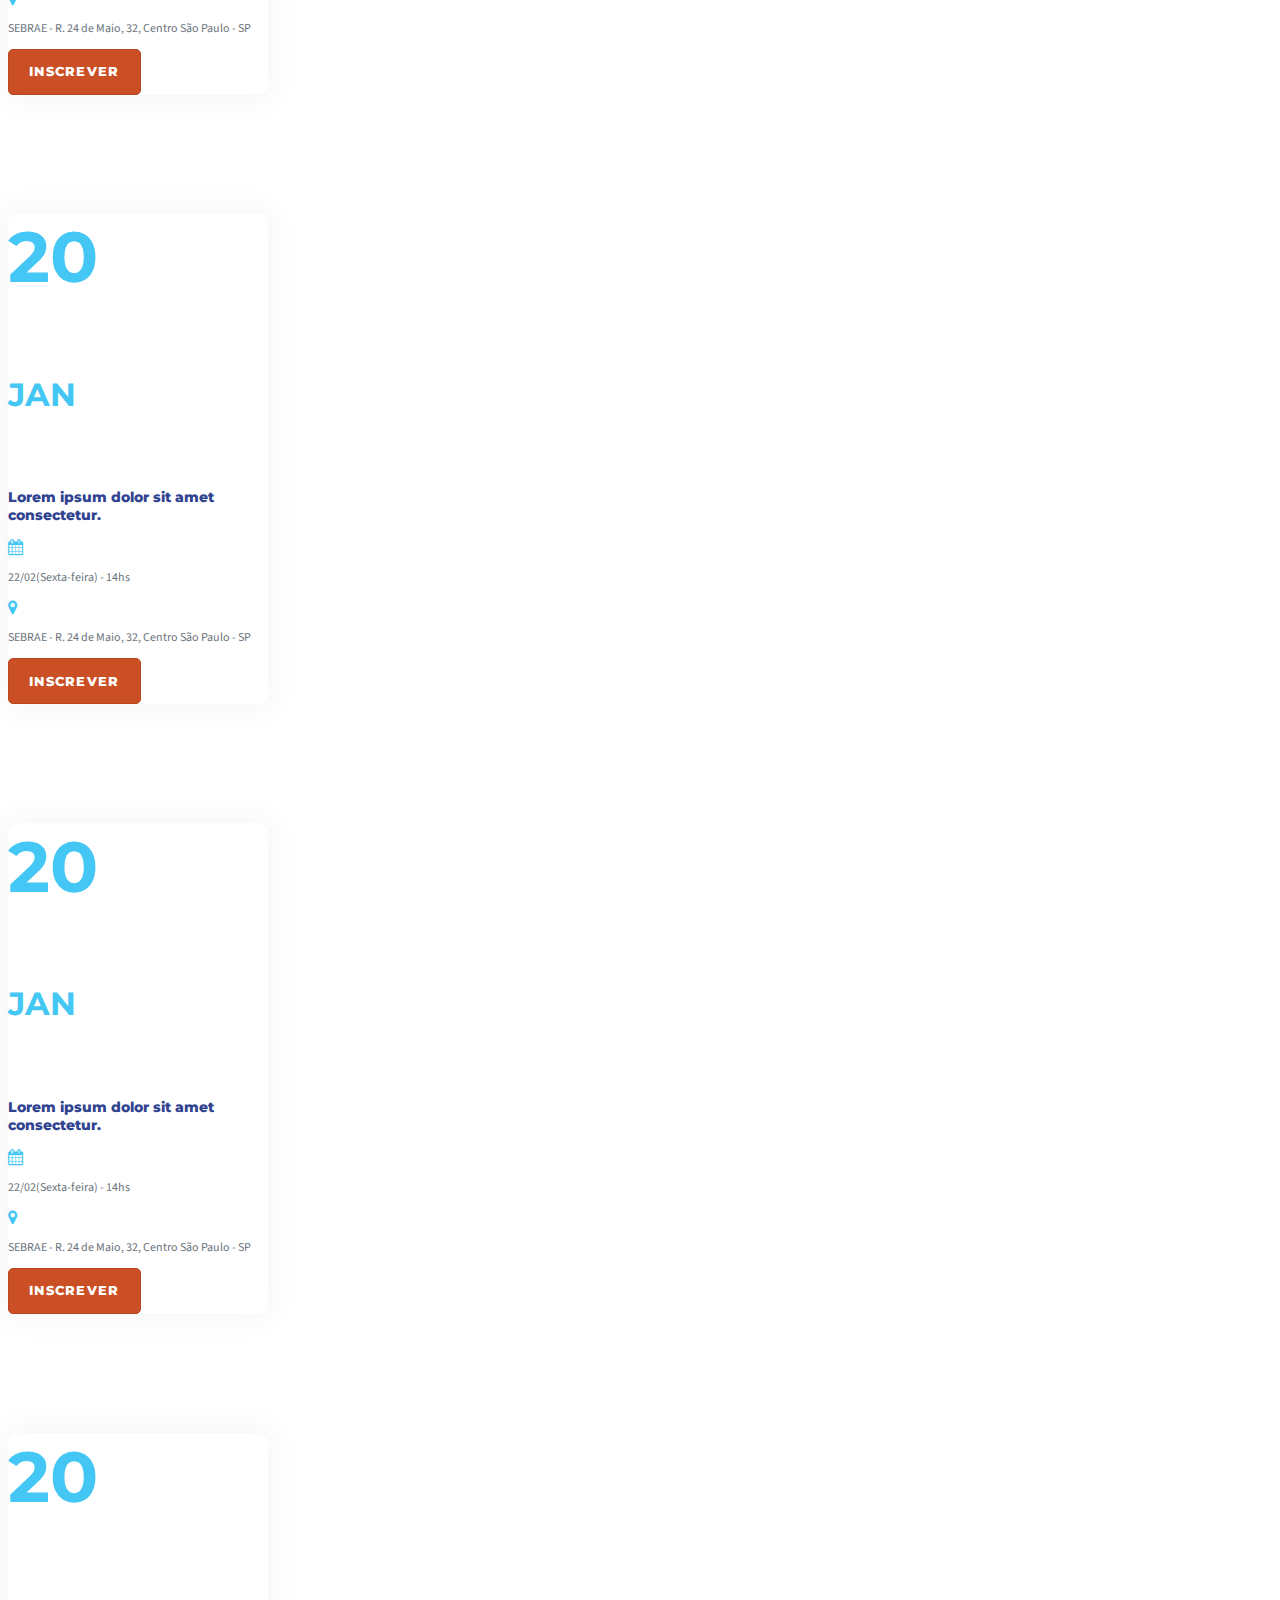
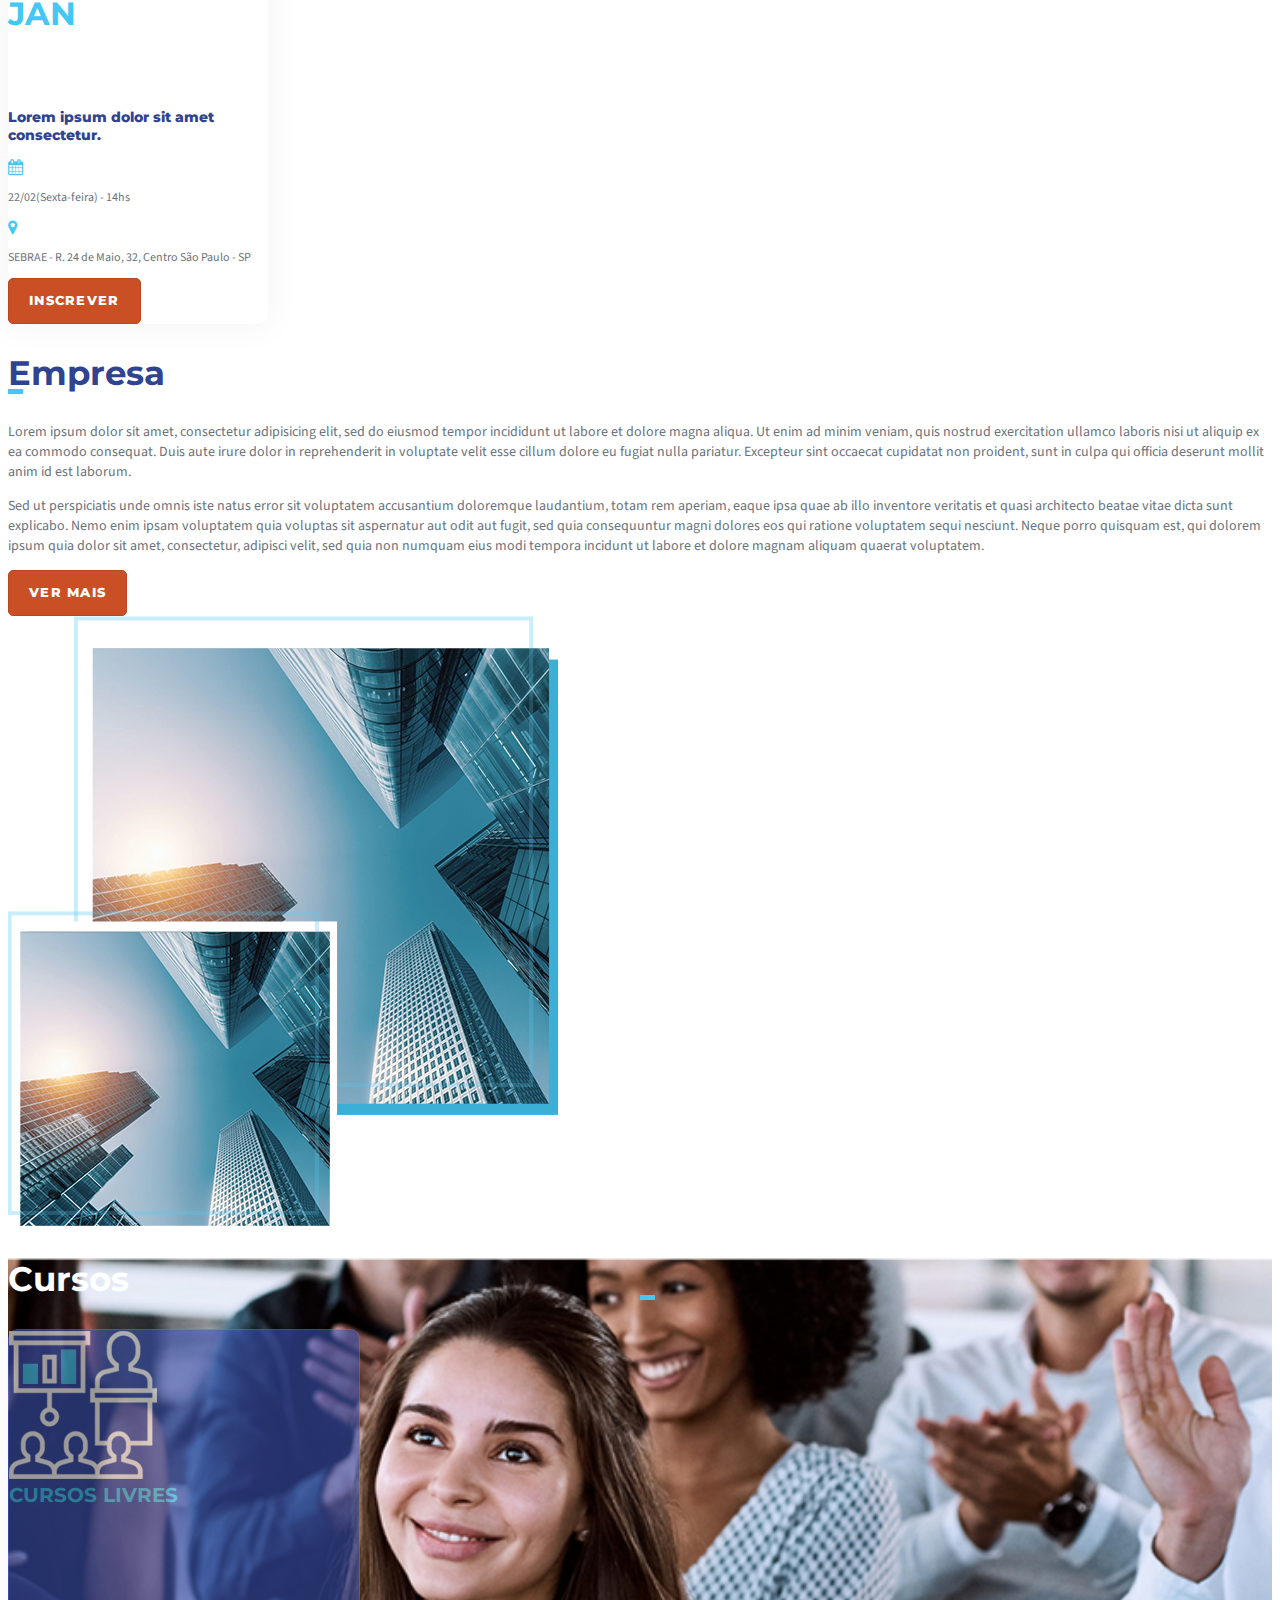
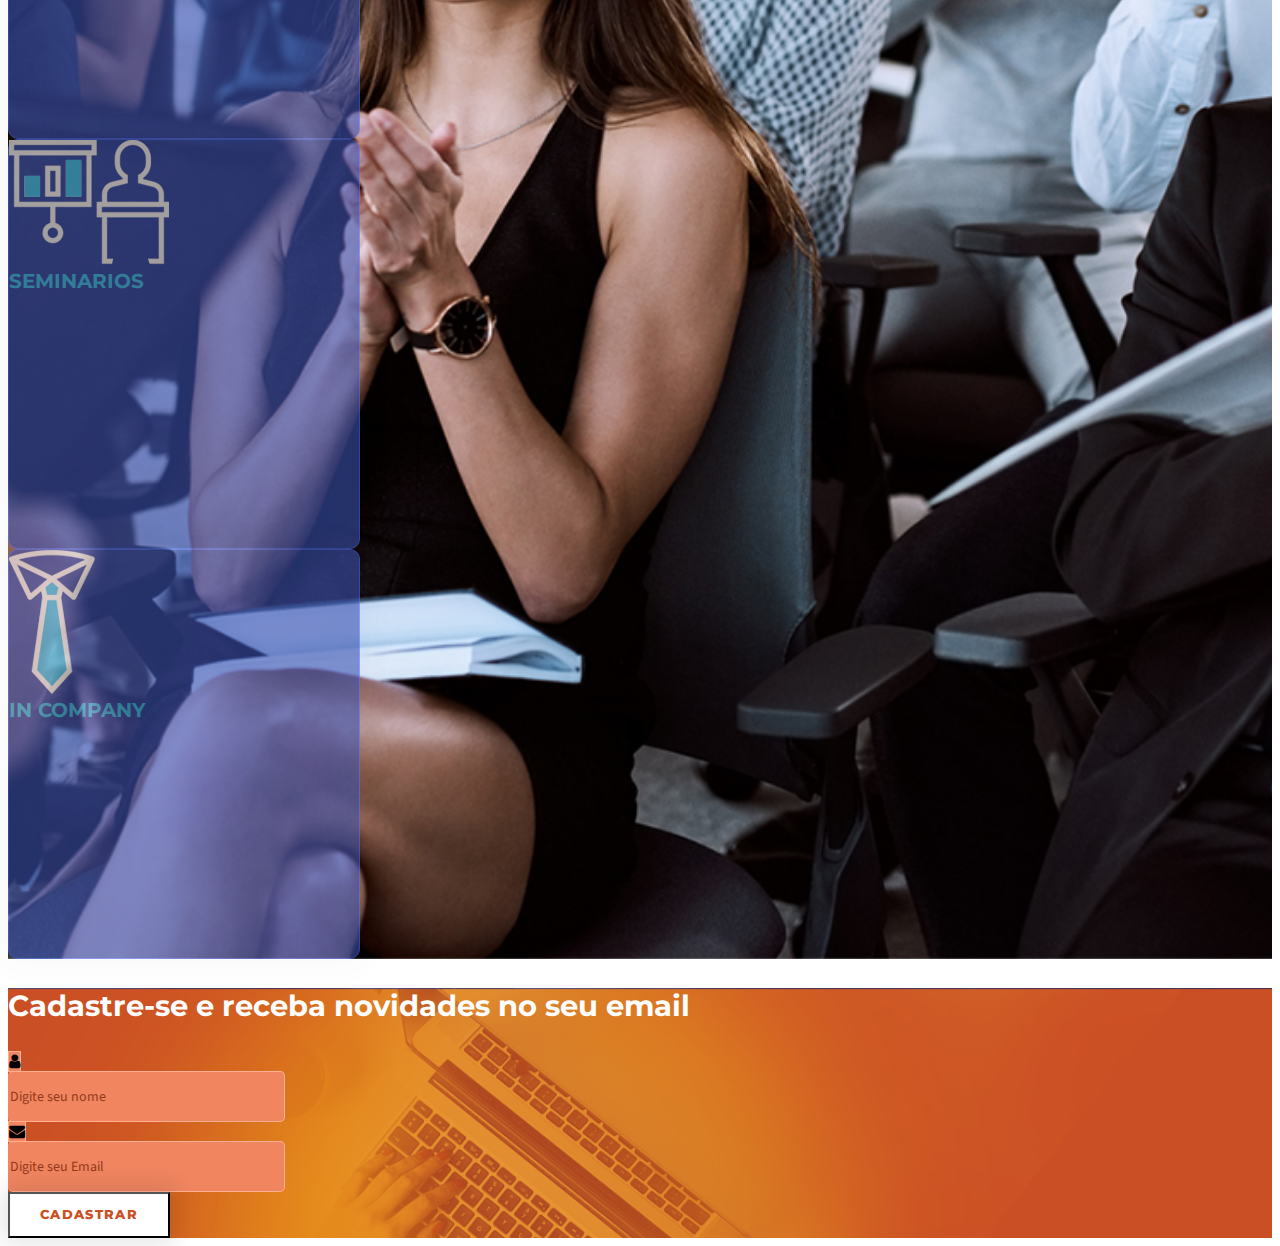
==== commit 2e1d5591: "Ajustes no footer" ====
--- a/index.html
+++ b/index.html
@@ -354,30 +354,9 @@
       </div>
     </section>
 
-    <footer class="footer bg-azul p-5">
+    <footer class="footer bg-azul py-3">
       <div class="navbar navbar-fixed-bottom footer">
         <div class="container">
-          <div class="col-md-12 col-lg-3 pb-4">
-              <div class="footer-logo"><img src="img/logo-azul.png" alt="" class="img-fluid"></div> 
-          </div>
-          <div class="col-md-12 col-lg-5 pl-3"> <div class="d-flex flex-row align-middle">
-             
-              <div class="footer-text pr-2">Formas de Pagamento</div>
-              <div class="icon-footer">
-                <img src="img/icone_visa.png" alt=""></div>
-                <div class="icon-footer"> <img src="img/icone_master.png" alt=""></div>
-               <div class="icon-footer"><img src="img/icone_hiper.png" alt=""></div>
-                <div class="icon-footer"><img src="img/icone_elo.png" alt=""></div>
-                <div class="icon-footer"><img src="img/icone_pagseguro.png" alt=""></div>
-                
-              </div></div>
-              <div class="col-md-12 col-lg-4 pl-2">
-                <div class="d-flex flex-row"><p class="footer-text pr-3">Siga-nos nas Redes Sociais</p>
-                  <a href=""><i class="fa fa-facebook text-white pr-1"></i></a>
-                  <a href=""><i class="fa fa-instagram text-white pr-1"></i></a>
-                  <a href=""><i class="fa fa-linkedin text-white"></i></a></div>
-                
-              </div>
          
           </div>
         </div>
--- a/style.css
+++ b/style.css
@@ -433,3 +433,7 @@
   color: #fff;
   font-weight: 400;
 }
+
+.icon-elo {
+  max-height: 24px;
+}
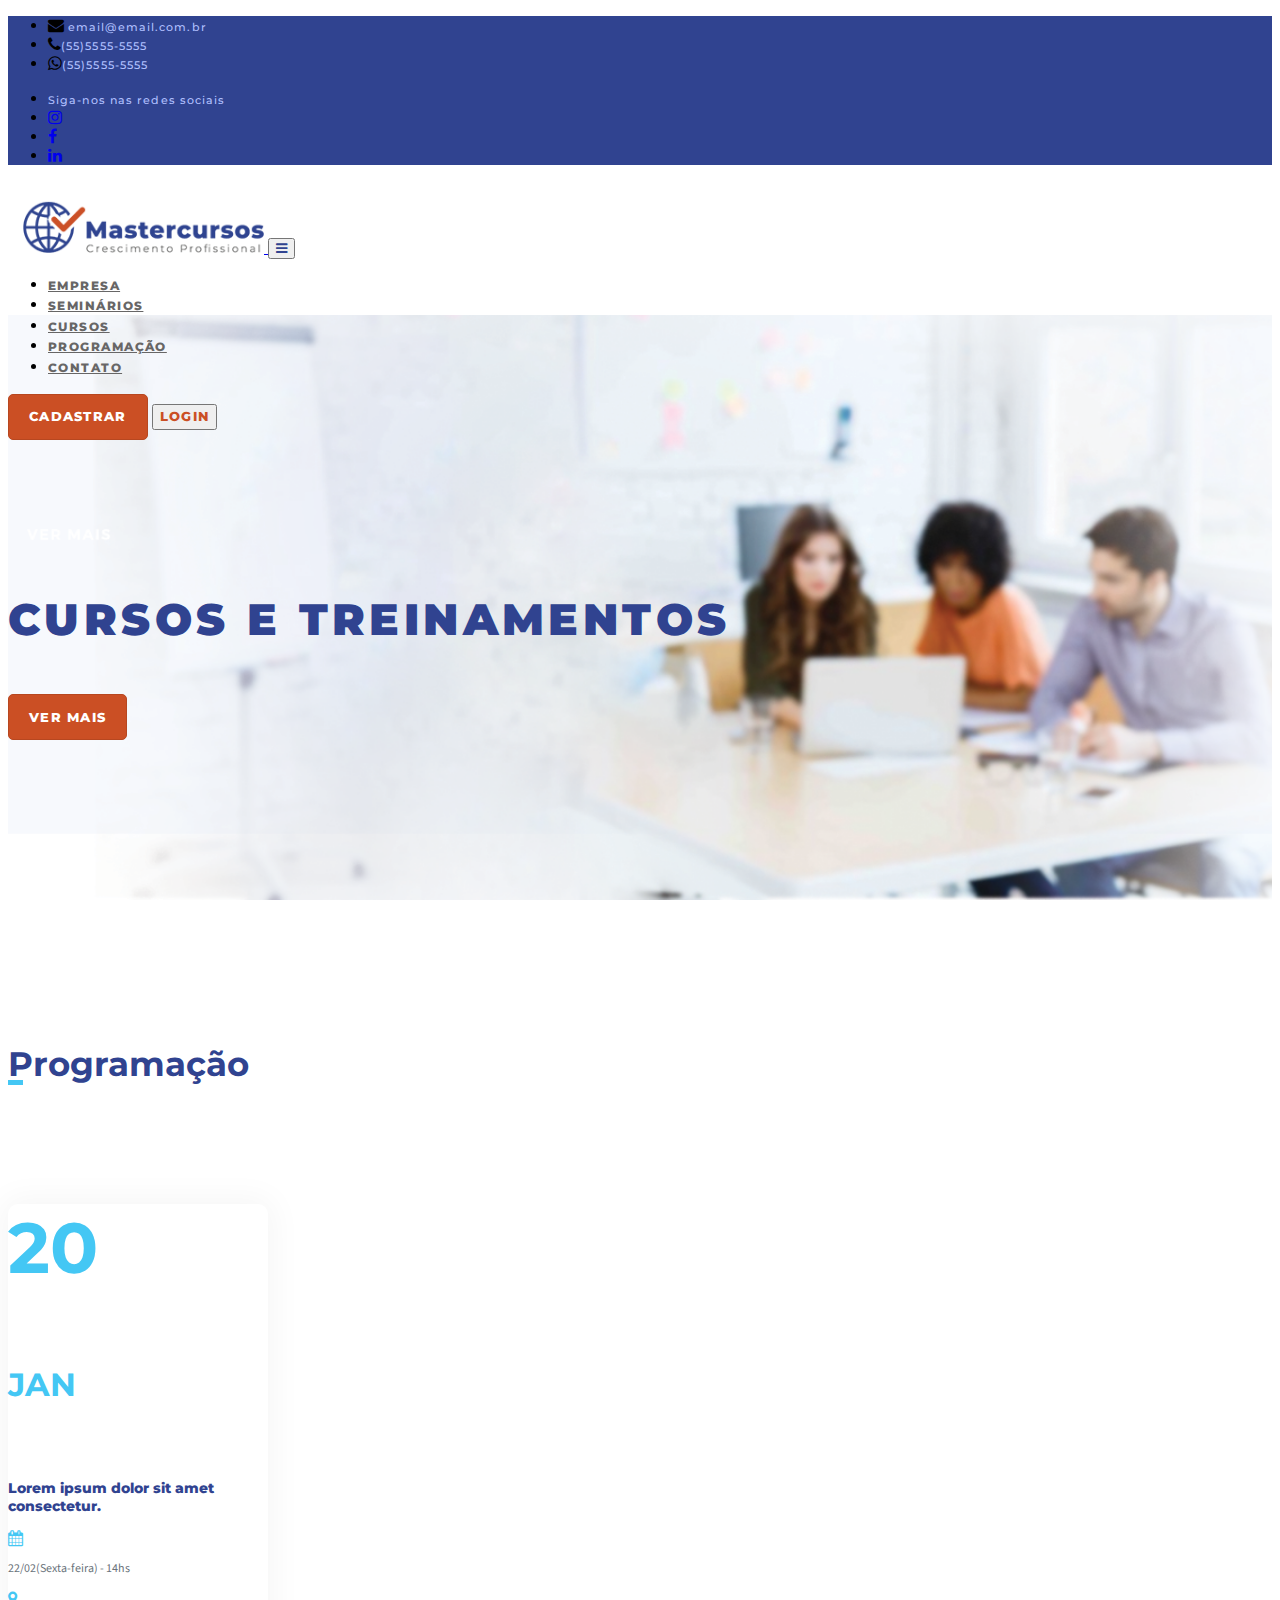
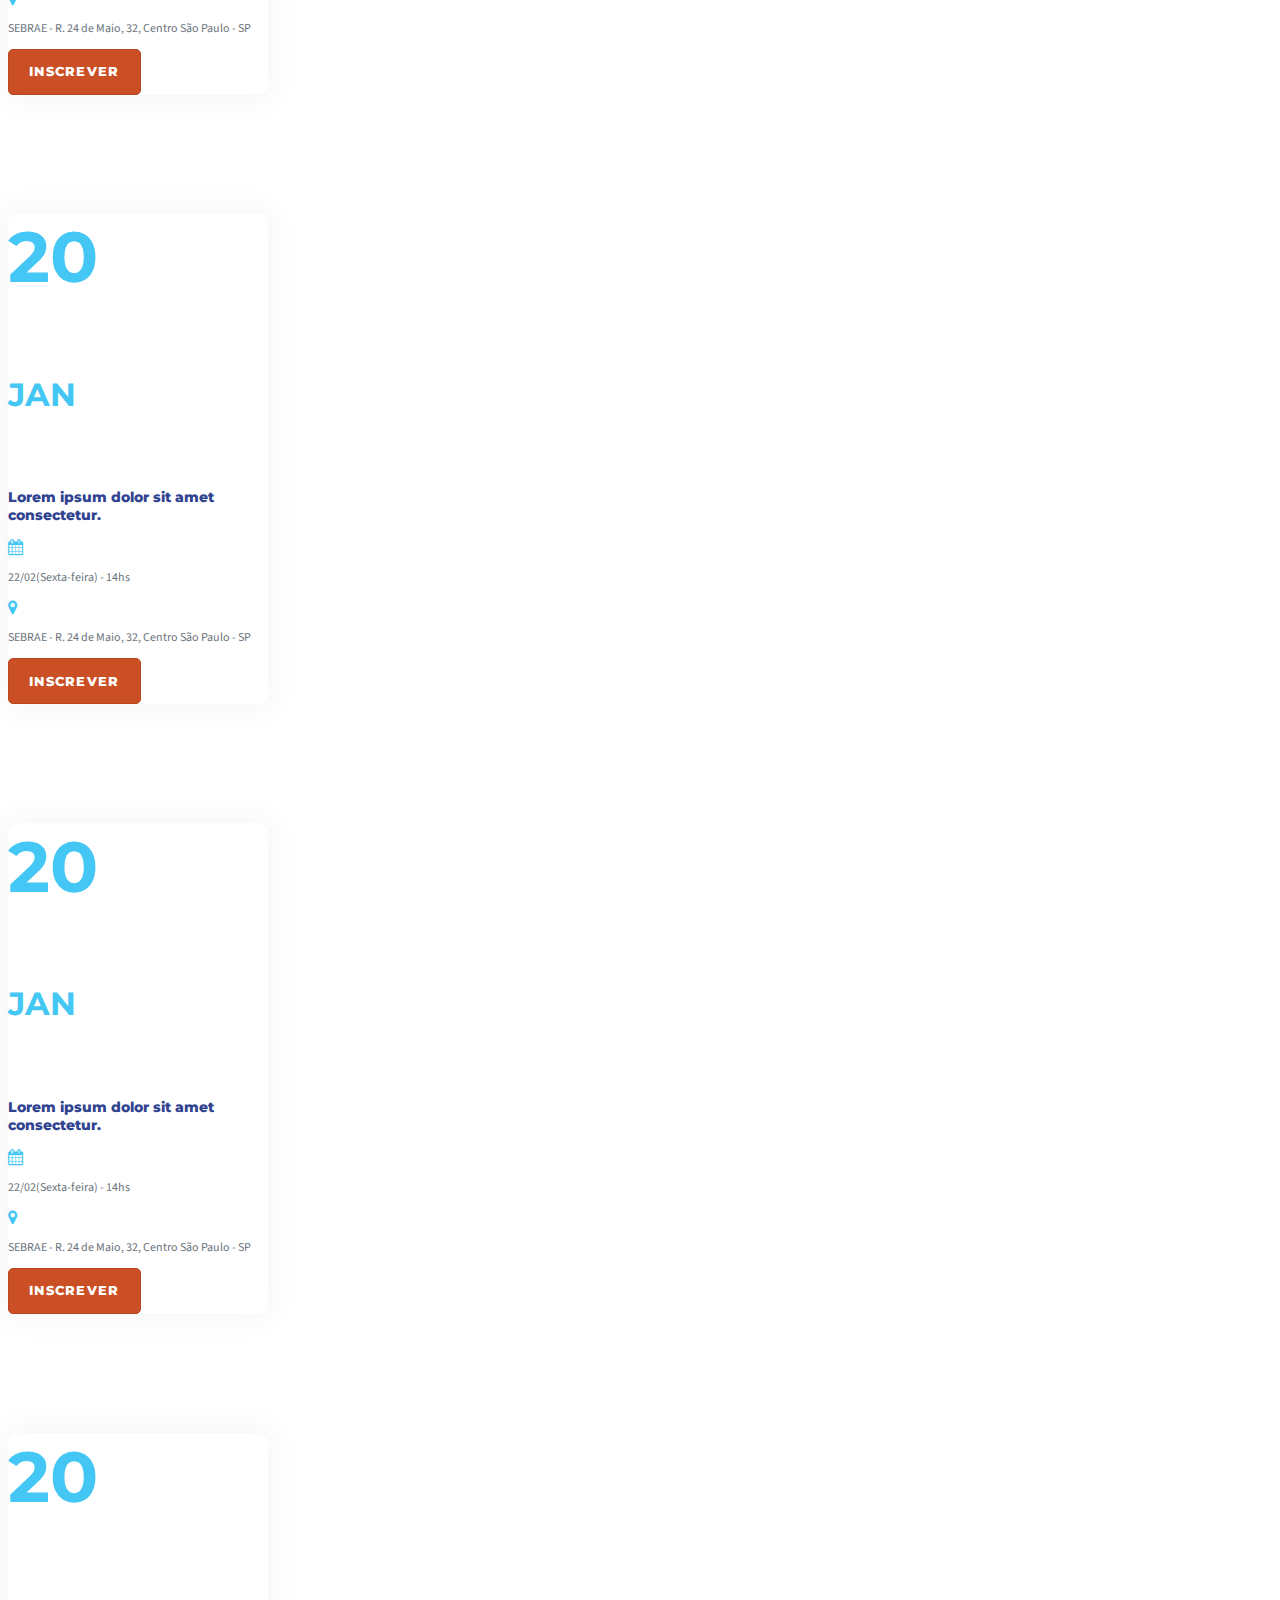
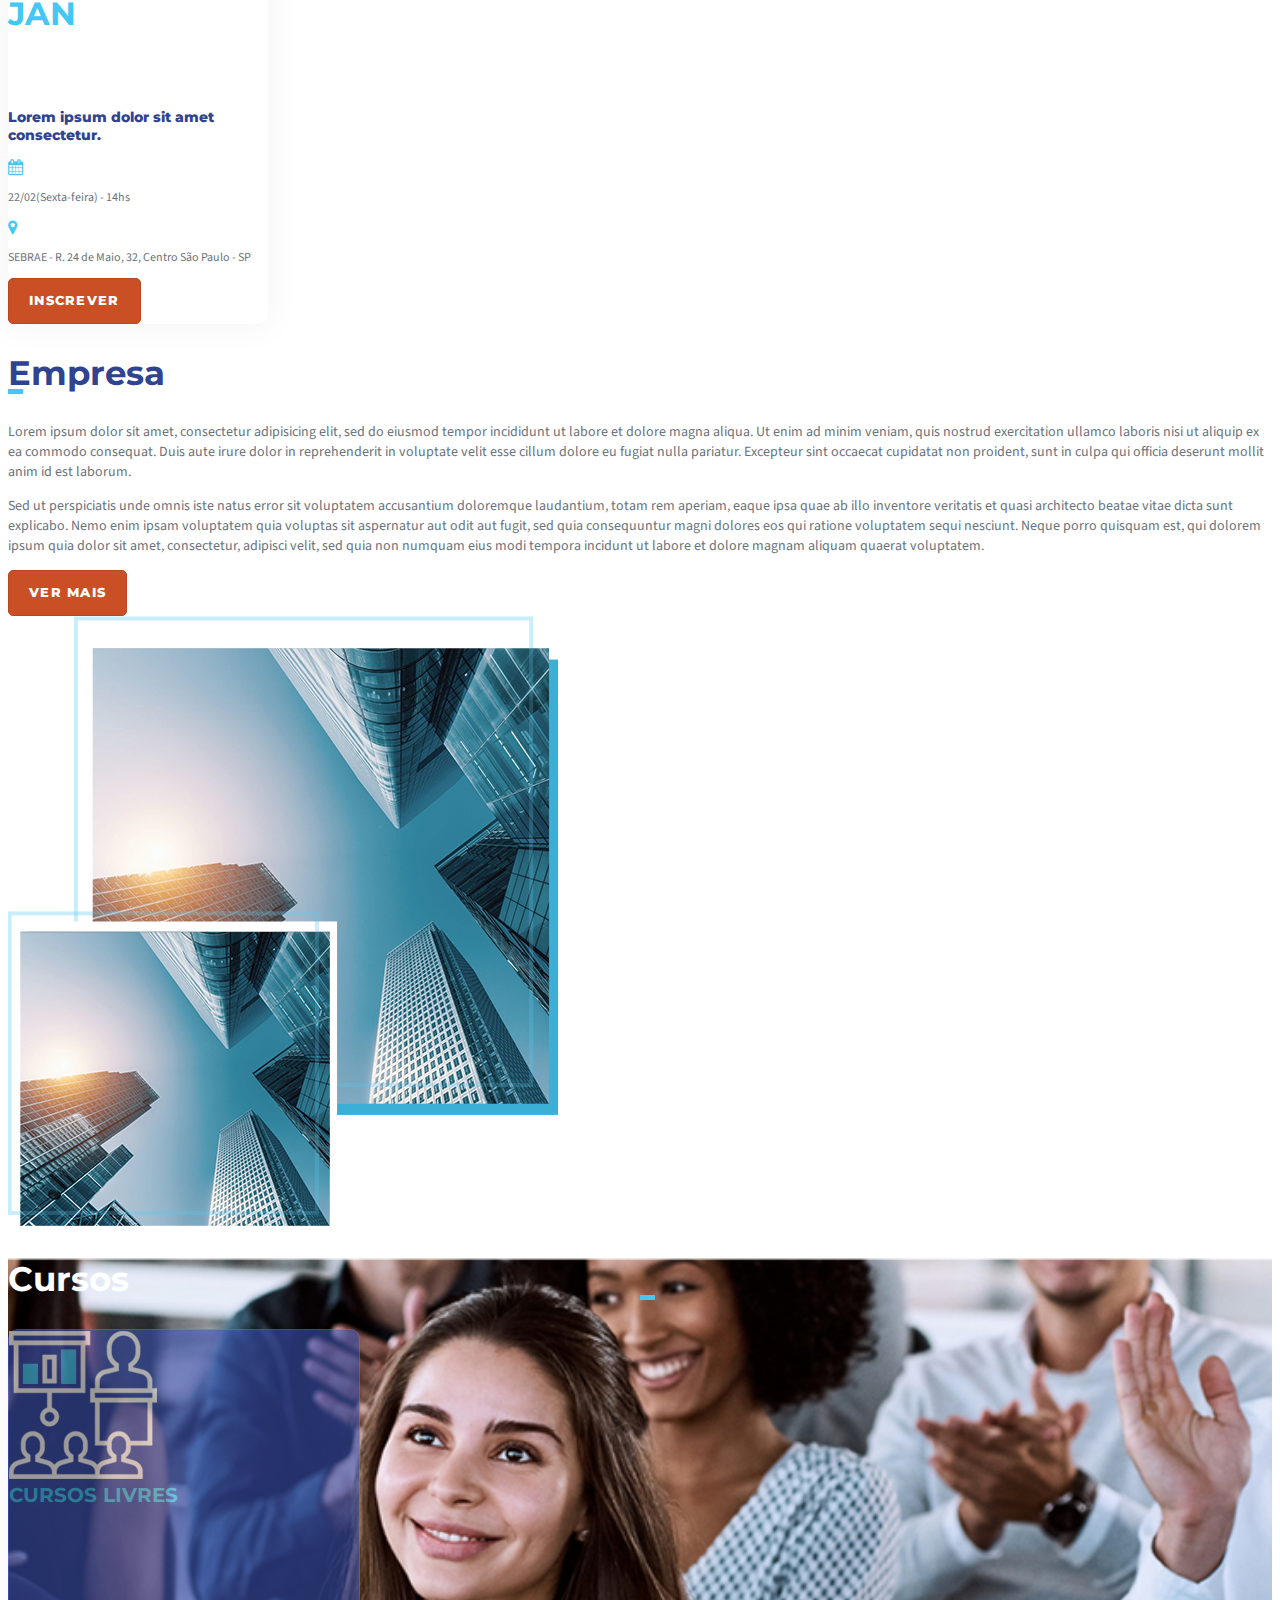
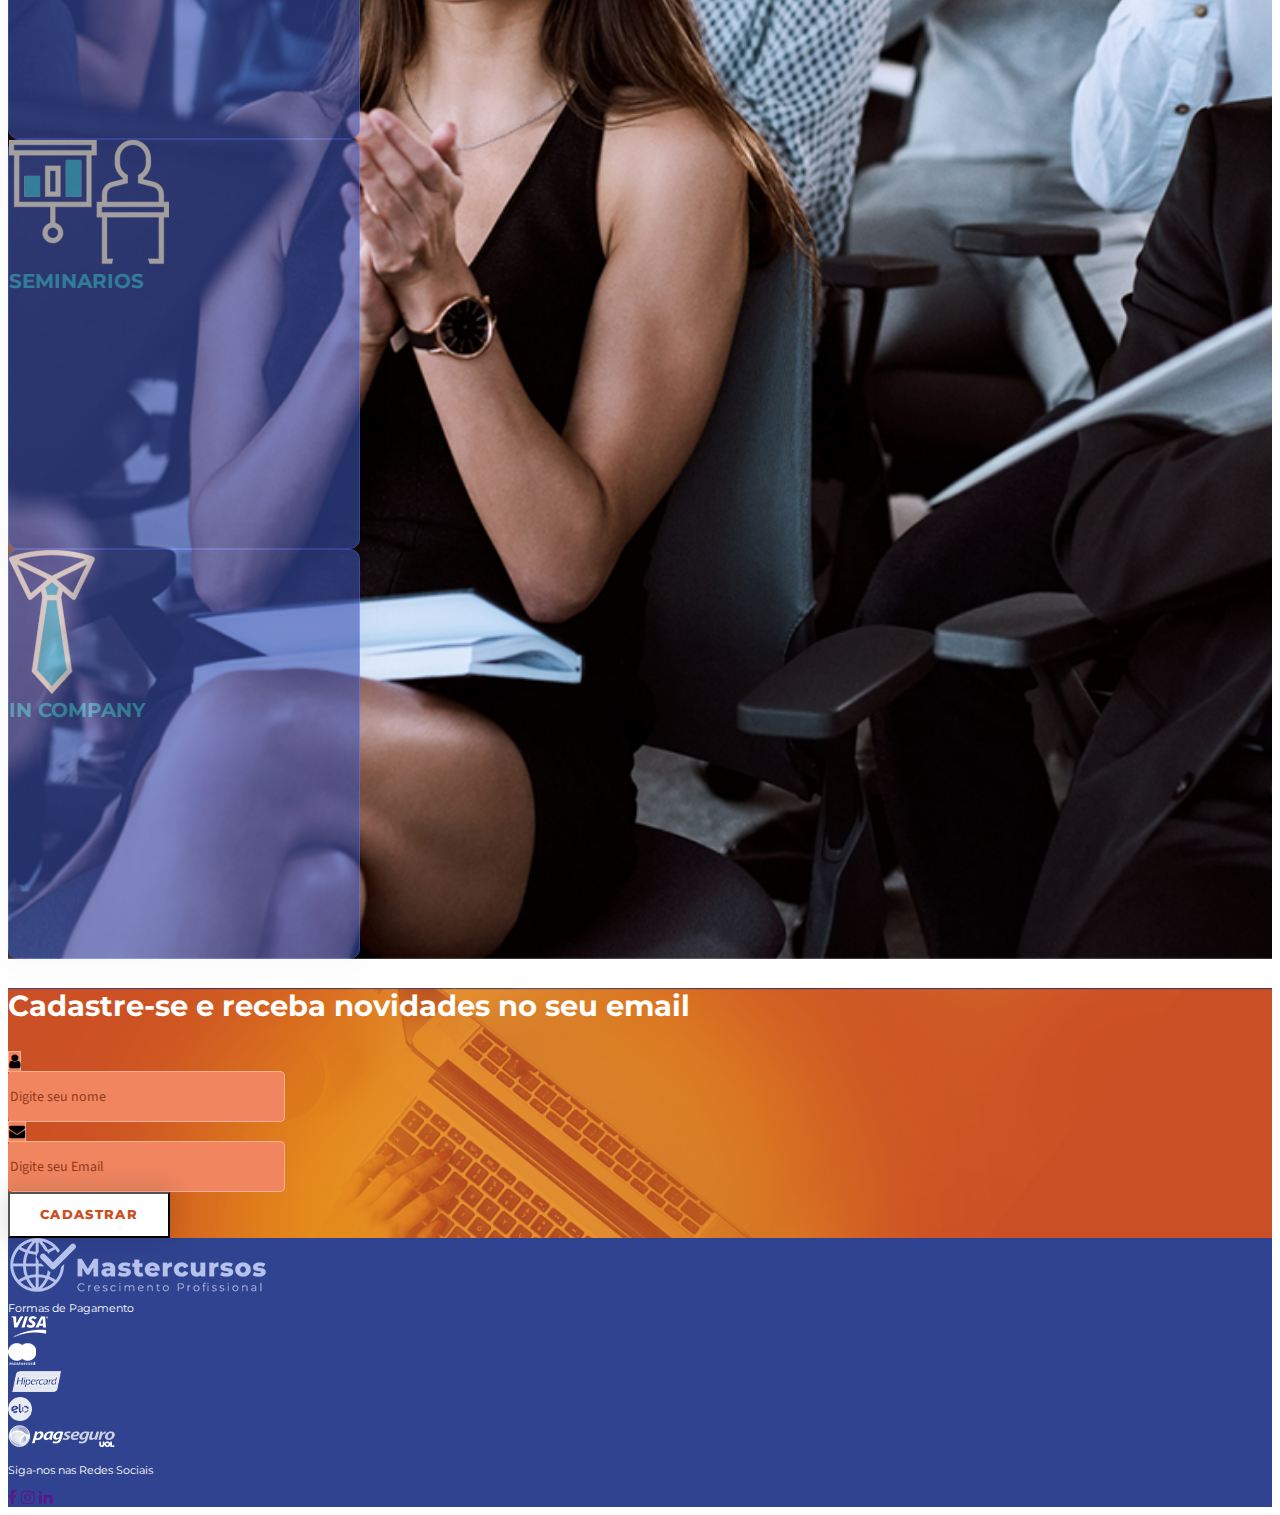
==== commit 485ebfd1: "Novo footer" ====
--- a/index.html
+++ b/index.html
@@ -353,15 +353,130 @@
         </div>
       </div>
     </section>
-
+<!--
     <footer class="footer bg-azul py-3">
       <div class="navbar navbar-fixed-bottom footer">
         <div class="container">
-         
-          </div>
-        </div>
-     </div>     
+          <div class="flex-row justify-content-between">
+            <div class="d-inline-flex">
+                <div class="footer-logo"><img src="img/logo-azul.png" alt="" class="img-fluid"></div> 
+            </div>
+              <div class="d-inline-flex">
+              <div class="footer-text">Formas de Pagamento</div>
+              <div class="icon-footer">
+                <img src="img/icone_visa.png" alt=""></div>
+                <div class="icon-footer"> <img src="img/icone_master.png" alt=""></div>
+               <div class="icon-footer"><img src="img/icone_hiper.png" alt=""></div>
+                <div class="icon-footer"><img src="img/icone_elo.png" alt=""></div>
+                <div class="icon-footer"><img src="img/icone_pagseguro.png" alt=""></div>
+                <div class="d-inline-flex"><p class="footer-text">Siga-nos nas Redes Sociais</p>
+                  <a href=""><i class="fa fa-facebook text-white pr-1"></i></a>
+                  <a href=""><i class="fa fa-instagram text-white pr-1"></i></a>
+                  <a href=""><i class="fa fa-linkedin text-white"></i></a></div>
+              </div></div>
+          </div>
+          </div> 
     </footer>
+  -->
+
+
+  <!--<footer class="bg-azul py-5">
+    <div class="footer">
+      <div class="container">
+        <div class="row">
+          <div class="col-lg-3">
+            <div class="flex-row">
+              <div class="d-inline-flex">
+                  <div class="footer-logo"><img src="img/logo-azul.png" alt="" class="img-fluid"></div> 
+              </div>
+            </div>
+          </div>
+          <div class="col-lg-6">
+            <div class="flex-row">
+              <div class="d-inline-flex">
+                  <div class="footer-text">Formas de Pagamento</div>
+                  <div class="icon-footer">
+                    <img src="img/icone_visa.png" alt=""></div>
+                    <div class="icon-footer"> <img src="img/icone_master.png" alt=""></div>
+                   <div class="icon-footer"><img src="img/icone_hiper.png" alt=""></div>
+                    <div class="icon-footer"><img class="icon-elo" src="img/icone_elo.png" alt=""></div>
+                    <div class="icon-footer"><img src="img/icone_pagseguro.png" alt=""></div>
+              </div>
+            </div>
+          </div>
+          <div class="col-lg-3">
+            <div class="flex-row">
+              <div class="d-inline-flex float-lg-right">
+                  <p class="footer-text">Siga-nos nas Redes Sociais</p>
+                  <a href=""><i class="fa fa-facebook text-white pr-1"></i></a>
+                  <a href=""><i class="fa fa-instagram text-white pr-1"></i></a>
+                  <a href=""><i class="fa fa-linkedin text-white"></i></a>
+              </div>
+            </div>
+          </div>
+        </div>
+      </div>
+    </div>
+  </footer>-->
+
+  <!--
+  <footer class="footer bg-azul p-5">
+    <div class="container">
+      <div class="row">
+        <div class="col-lg-3 col-md-12">
+            <div class="footer-logo"><img src="img/logo-azul.png" alt="" class="img-fluid"></div> 
+        </div>
+        <div class="col-lg-6 col-md-12 pt-4">
+          
+              <div class="footer-text d-inline">Formas de Pagamento</div>
+              <div class="icon-footer d-inline">
+                  <img class="d-inline" src="img/icone_visa.png" alt=""></div>
+                  <div class="icon-footer d-inline">
+                     <img class="d-inline" src="img/icone_master.png" alt=""></div>
+                 <div class="icon-footer d-inline">
+                   <img class="d-inline"  src="img/icone_hiper.png" alt=""></div>
+                  <div class="icon-footer d-inline">
+                    <img class="d-inline icon-elo"  src="img/icone_elo.png" alt=""></div>
+                  <div class="icon-footer d-inline"><img class="d-inline"  src="img/icone_pagseguro.png" alt=""></div>
+        
+        </div>
+      </div>
+    </div>
+  </footer>-->
+
+  <footer class="footer bg-azul p-5">
+    <div class="container">
+      <div class="row">
+        <div class="col-xl-2 col-lg-12 pt-1">
+          <img src="img/logo-azul.png" alt="" class="img-fluid">
+        </div>
+        <div class="col-xl-2 col-lg-3 pt-3">
+          <div class="footer-text float-xl-right">Formas de Pagamento</div>
+        </div>
+        <div class="col-xl-4 col-lg-9 pt-3">
+          <div class="icon-footer d-inline">
+            <img class="d-inline" src="img/icone_visa.png" alt=""></div>
+            <div class="icon-footer d-inline">
+               <img class="d-inline" src="img/icone_master.png" alt=""></div>
+           <div class="icon-footer d-inline">
+             <img class="d-inline"  src="img/icone_hiper.png" alt=""></div>
+            <div class="icon-footer d-inline">
+              <img class="d-inline icon-elo"  src="img/icone_elo.png" alt=""></div>
+            <div class="icon-footer d-inline"><img class="d-inline"  src="img/icone_pagseguro.png" alt=""></div>
+        </div>
+        <div class="col-xl-2 col-lg-3 pt-3">
+          <p class="footer-text float-xl-right">Siga-nos nas Redes Sociais</p>
+        </div>
+        <div class="col-xl-1 col-lg-9 pt-lg-2">
+          <a href=""><i class="fa fa-facebook text-white pr-1 pt-lg-2 pt-sm-1"></i></a>
+          <a href=""><i class="fa fa-instagram text-white pr-1"></i></a>
+          <a href=""><i class="fa fa-linkedin text-white"></i></a>
+        </div>
+      </div>
+    </div>
+  </footer>
+
+
 
     <!--Scripts BootStrap-->
     <script
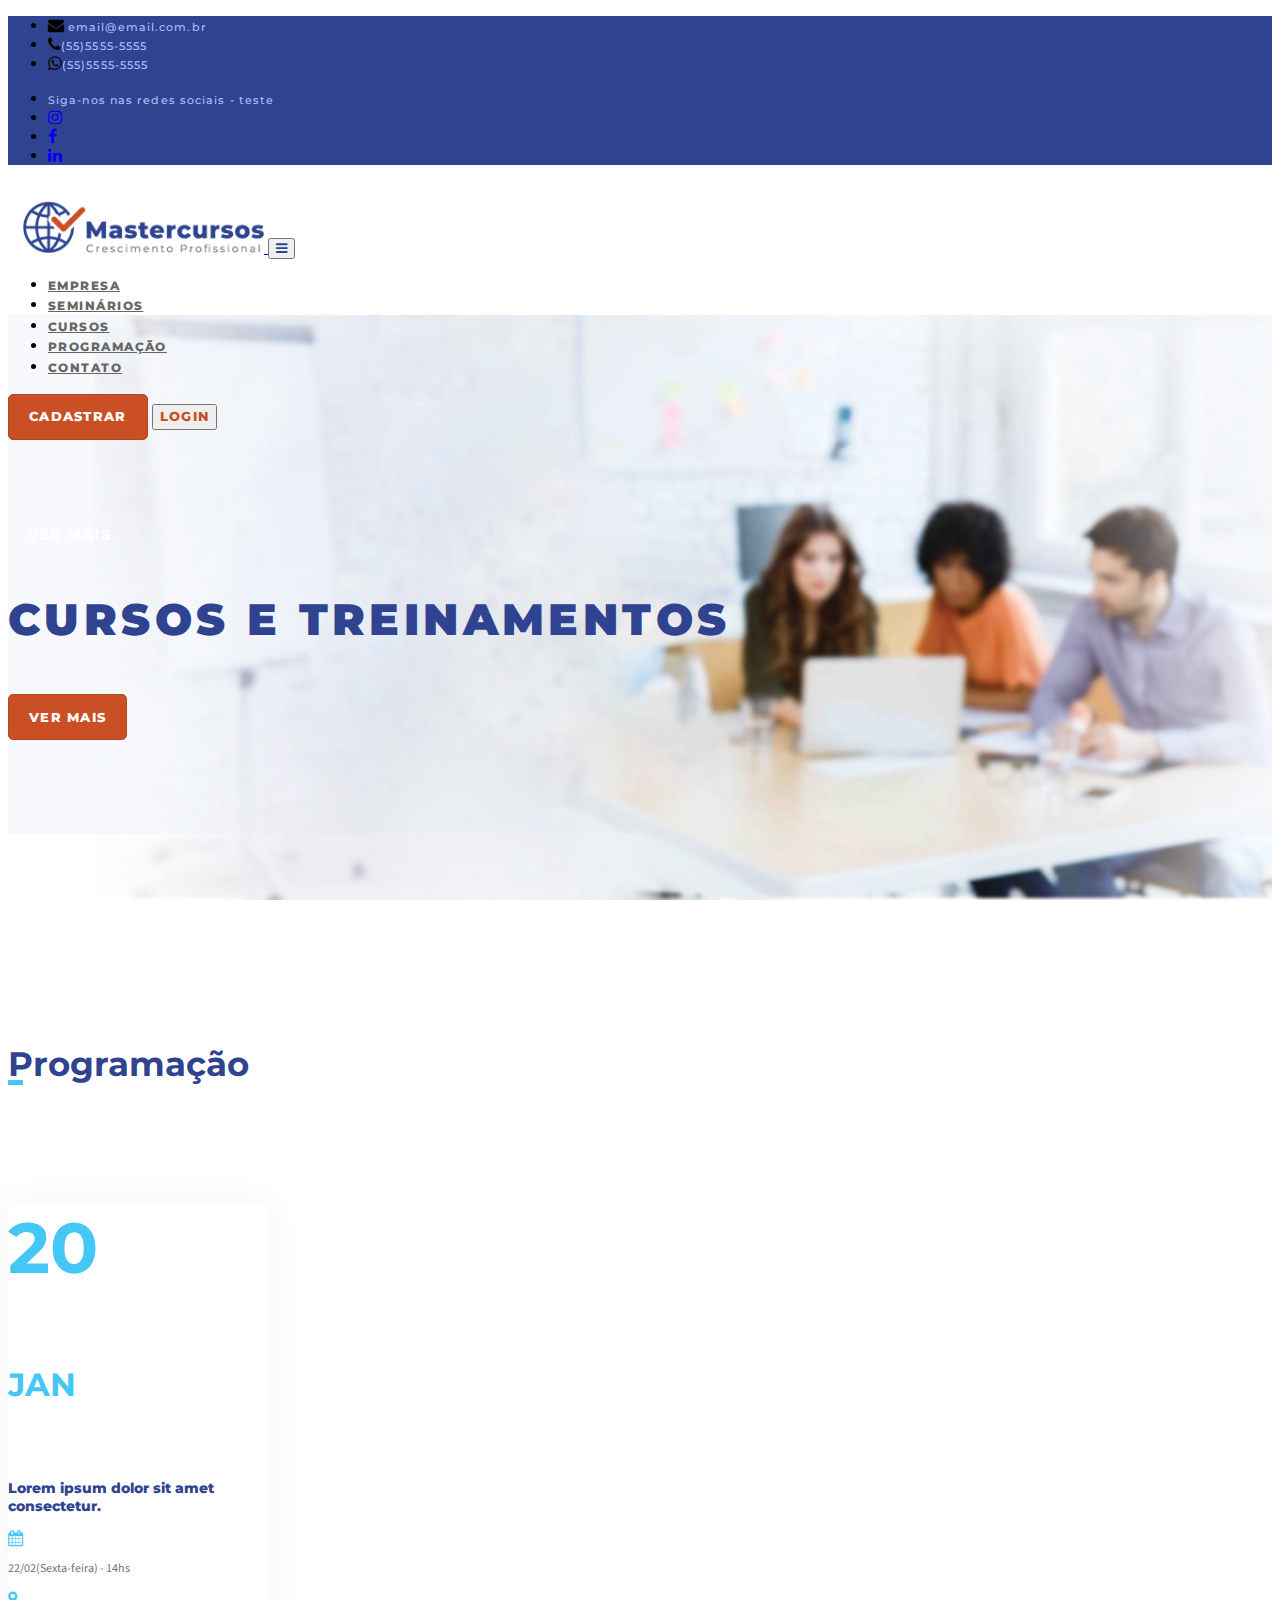
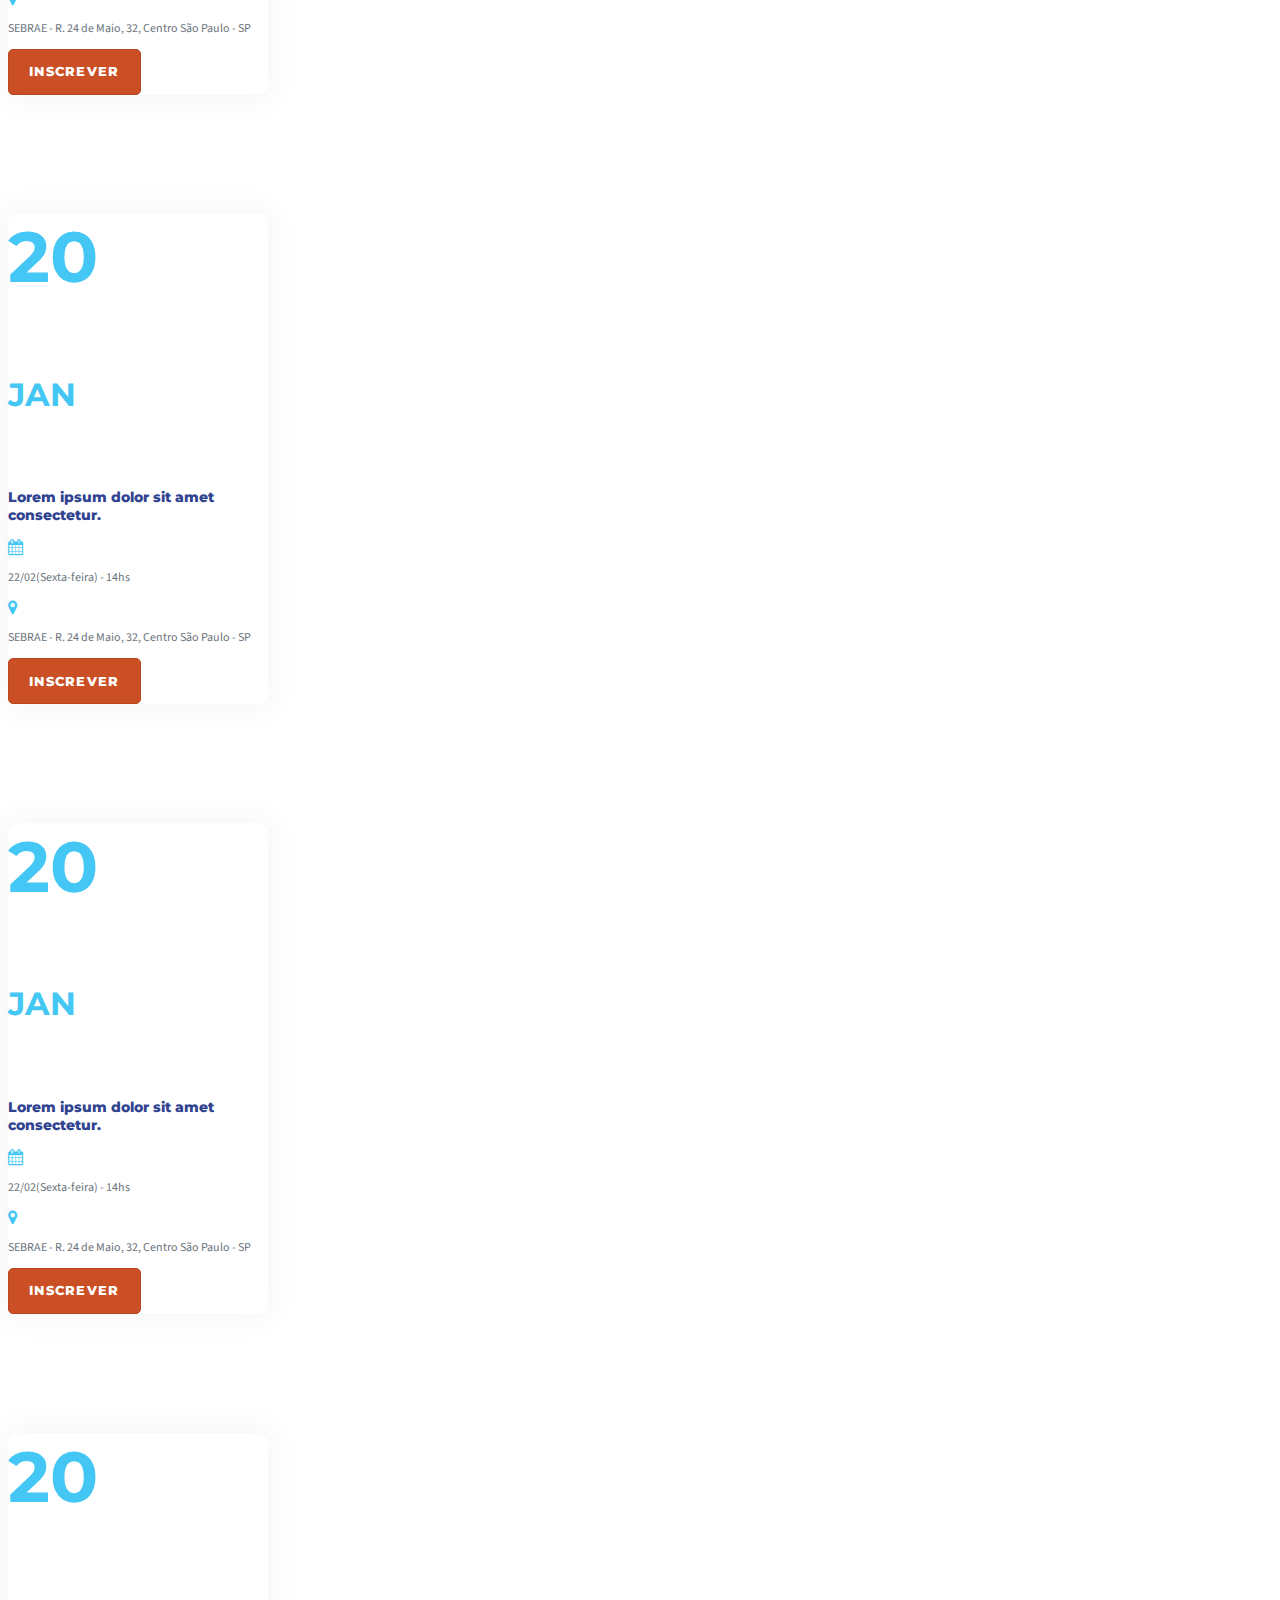
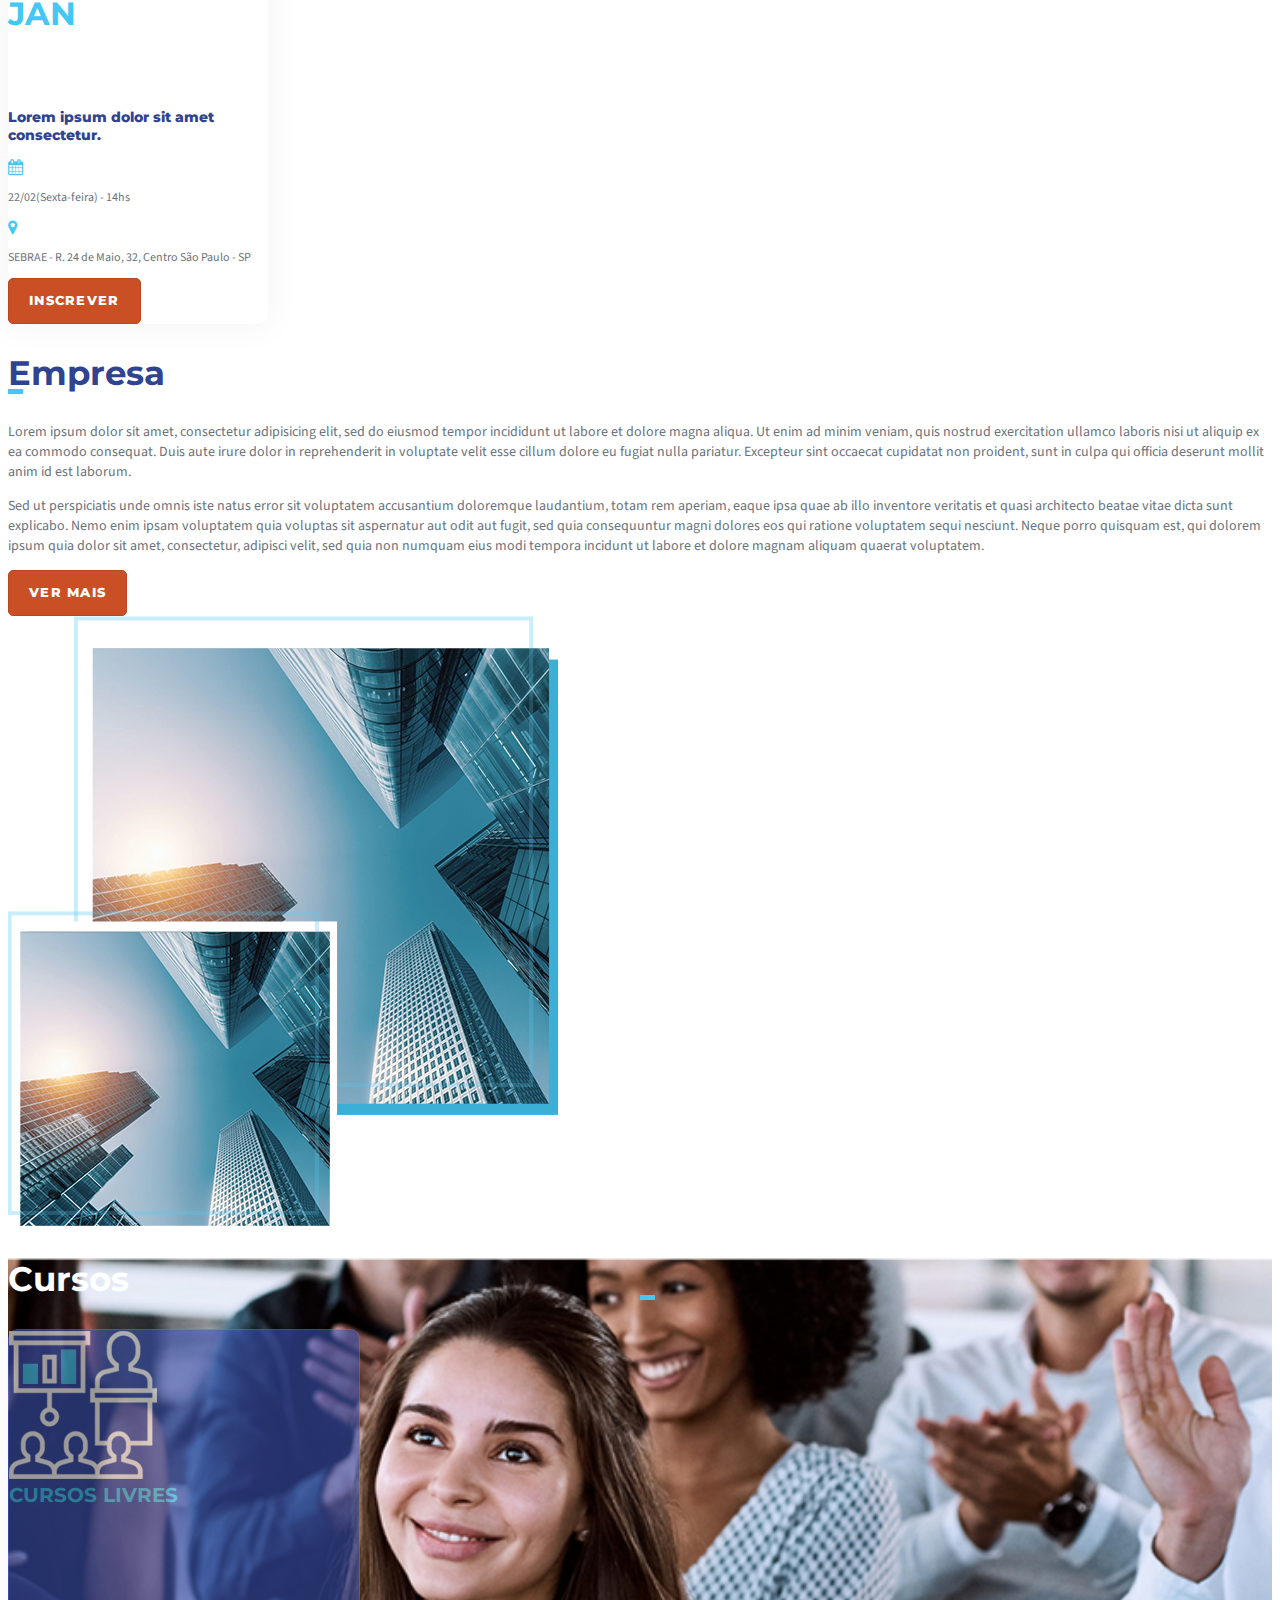
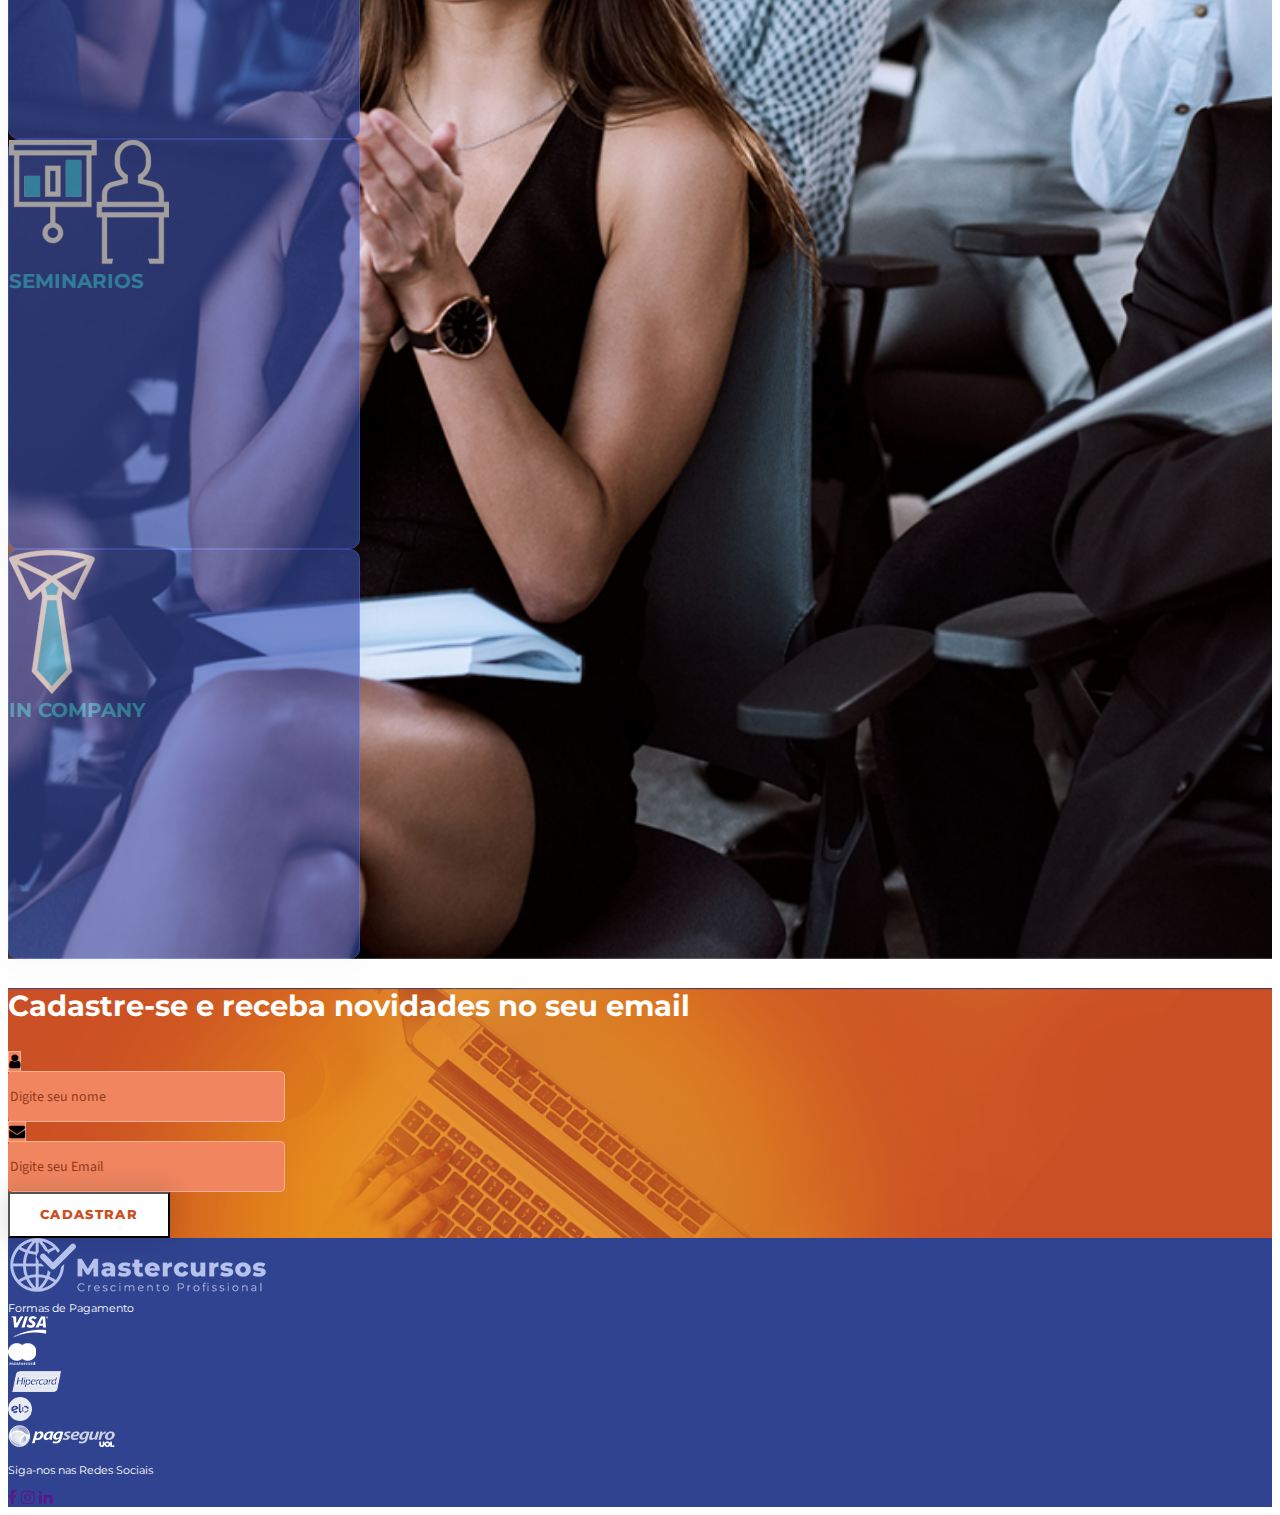
==== commit 34c8fdf2: "teste git" ====
--- a/index.html
+++ b/index.html
@@ -53,7 +53,7 @@
           <ul class="navbar-nav ml-auto">
             <li class="nav-item">
               <span class="navbar-text topbar-text mb-2"
-                >Siga-nos nas redes sociais</span
+                >Siga-nos nas redes sociais - teste</span
               >
             </li>
             <li class="nav-item">
@@ -189,7 +189,7 @@
                 <div class="card-block text-left pb-4">
                   <i class="fa fa-map-marker card-icon"></i>
                   <p class="card-text d-inline card-icon-paragraph mb-5">
-                    SEBRAE - R. 24 de Maio, 32, Centro São Paulo - SP
+                    SEBRAE - R. 24 de Maio, 32, Centro <span class="pl-3">São Paulo - SP</span>
                   </p>
                 </div>
                 <div class="card-block pb-4">
@@ -215,7 +215,7 @@
                 <div class="card-block text-left pb-4">
                   <i class="fa fa-map-marker card-icon"></i>
                   <p class="card-text d-inline card-icon-paragraph mb-5">
-                    SEBRAE - R. 24 de Maio, 32, Centro São Paulo - SP
+                    SEBRAE - R. 24 de Maio, 32, Centro <span class="pl-3">São Paulo - SP</span>
                   </p>
                 </div>
                 <div class="card-block pb-4">
@@ -241,7 +241,7 @@
                 <div class="card-block text-left pb-4">
                   <i class="fa fa-map-marker card-icon"></i>
                   <p class="card-text d-inline card-icon-paragraph mb-5">
-                    SEBRAE - R. 24 de Maio, 32, Centro São Paulo - SP
+                    SEBRAE - R. 24 de Maio, 32, Centro <span class="pl-3">São Paulo - SP</span>
                   </p>
                 </div>
                 <div class="card-block pb-4">
@@ -353,97 +353,7 @@
         </div>
       </div>
     </section>
-<!--
-    <footer class="footer bg-azul py-3">
-      <div class="navbar navbar-fixed-bottom footer">
-        <div class="container">
-          <div class="flex-row justify-content-between">
-            <div class="d-inline-flex">
-                <div class="footer-logo"><img src="img/logo-azul.png" alt="" class="img-fluid"></div> 
-            </div>
-              <div class="d-inline-flex">
-              <div class="footer-text">Formas de Pagamento</div>
-              <div class="icon-footer">
-                <img src="img/icone_visa.png" alt=""></div>
-                <div class="icon-footer"> <img src="img/icone_master.png" alt=""></div>
-               <div class="icon-footer"><img src="img/icone_hiper.png" alt=""></div>
-                <div class="icon-footer"><img src="img/icone_elo.png" alt=""></div>
-                <div class="icon-footer"><img src="img/icone_pagseguro.png" alt=""></div>
-                <div class="d-inline-flex"><p class="footer-text">Siga-nos nas Redes Sociais</p>
-                  <a href=""><i class="fa fa-facebook text-white pr-1"></i></a>
-                  <a href=""><i class="fa fa-instagram text-white pr-1"></i></a>
-                  <a href=""><i class="fa fa-linkedin text-white"></i></a></div>
-              </div></div>
-          </div>
-          </div> 
-    </footer>
-  -->
-
-
-  <!--<footer class="bg-azul py-5">
-    <div class="footer">
-      <div class="container">
-        <div class="row">
-          <div class="col-lg-3">
-            <div class="flex-row">
-              <div class="d-inline-flex">
-                  <div class="footer-logo"><img src="img/logo-azul.png" alt="" class="img-fluid"></div> 
-              </div>
-            </div>
-          </div>
-          <div class="col-lg-6">
-            <div class="flex-row">
-              <div class="d-inline-flex">
-                  <div class="footer-text">Formas de Pagamento</div>
-                  <div class="icon-footer">
-                    <img src="img/icone_visa.png" alt=""></div>
-                    <div class="icon-footer"> <img src="img/icone_master.png" alt=""></div>
-                   <div class="icon-footer"><img src="img/icone_hiper.png" alt=""></div>
-                    <div class="icon-footer"><img class="icon-elo" src="img/icone_elo.png" alt=""></div>
-                    <div class="icon-footer"><img src="img/icone_pagseguro.png" alt=""></div>
-              </div>
-            </div>
-          </div>
-          <div class="col-lg-3">
-            <div class="flex-row">
-              <div class="d-inline-flex float-lg-right">
-                  <p class="footer-text">Siga-nos nas Redes Sociais</p>
-                  <a href=""><i class="fa fa-facebook text-white pr-1"></i></a>
-                  <a href=""><i class="fa fa-instagram text-white pr-1"></i></a>
-                  <a href=""><i class="fa fa-linkedin text-white"></i></a>
-              </div>
-            </div>
-          </div>
-        </div>
-      </div>
-    </div>
-  </footer>-->
-
-  <!--
-  <footer class="footer bg-azul p-5">
-    <div class="container">
-      <div class="row">
-        <div class="col-lg-3 col-md-12">
-            <div class="footer-logo"><img src="img/logo-azul.png" alt="" class="img-fluid"></div> 
-        </div>
-        <div class="col-lg-6 col-md-12 pt-4">
-          
-              <div class="footer-text d-inline">Formas de Pagamento</div>
-              <div class="icon-footer d-inline">
-                  <img class="d-inline" src="img/icone_visa.png" alt=""></div>
-                  <div class="icon-footer d-inline">
-                     <img class="d-inline" src="img/icone_master.png" alt=""></div>
-                 <div class="icon-footer d-inline">
-                   <img class="d-inline"  src="img/icone_hiper.png" alt=""></div>
-                  <div class="icon-footer d-inline">
-                    <img class="d-inline icon-elo"  src="img/icone_elo.png" alt=""></div>
-                  <div class="icon-footer d-inline"><img class="d-inline"  src="img/icone_pagseguro.png" alt=""></div>
-        
-        </div>
-      </div>
-    </div>
-  </footer>-->
-
+               
   <footer class="footer bg-azul p-5">
     <div class="container">
       <div class="row">
